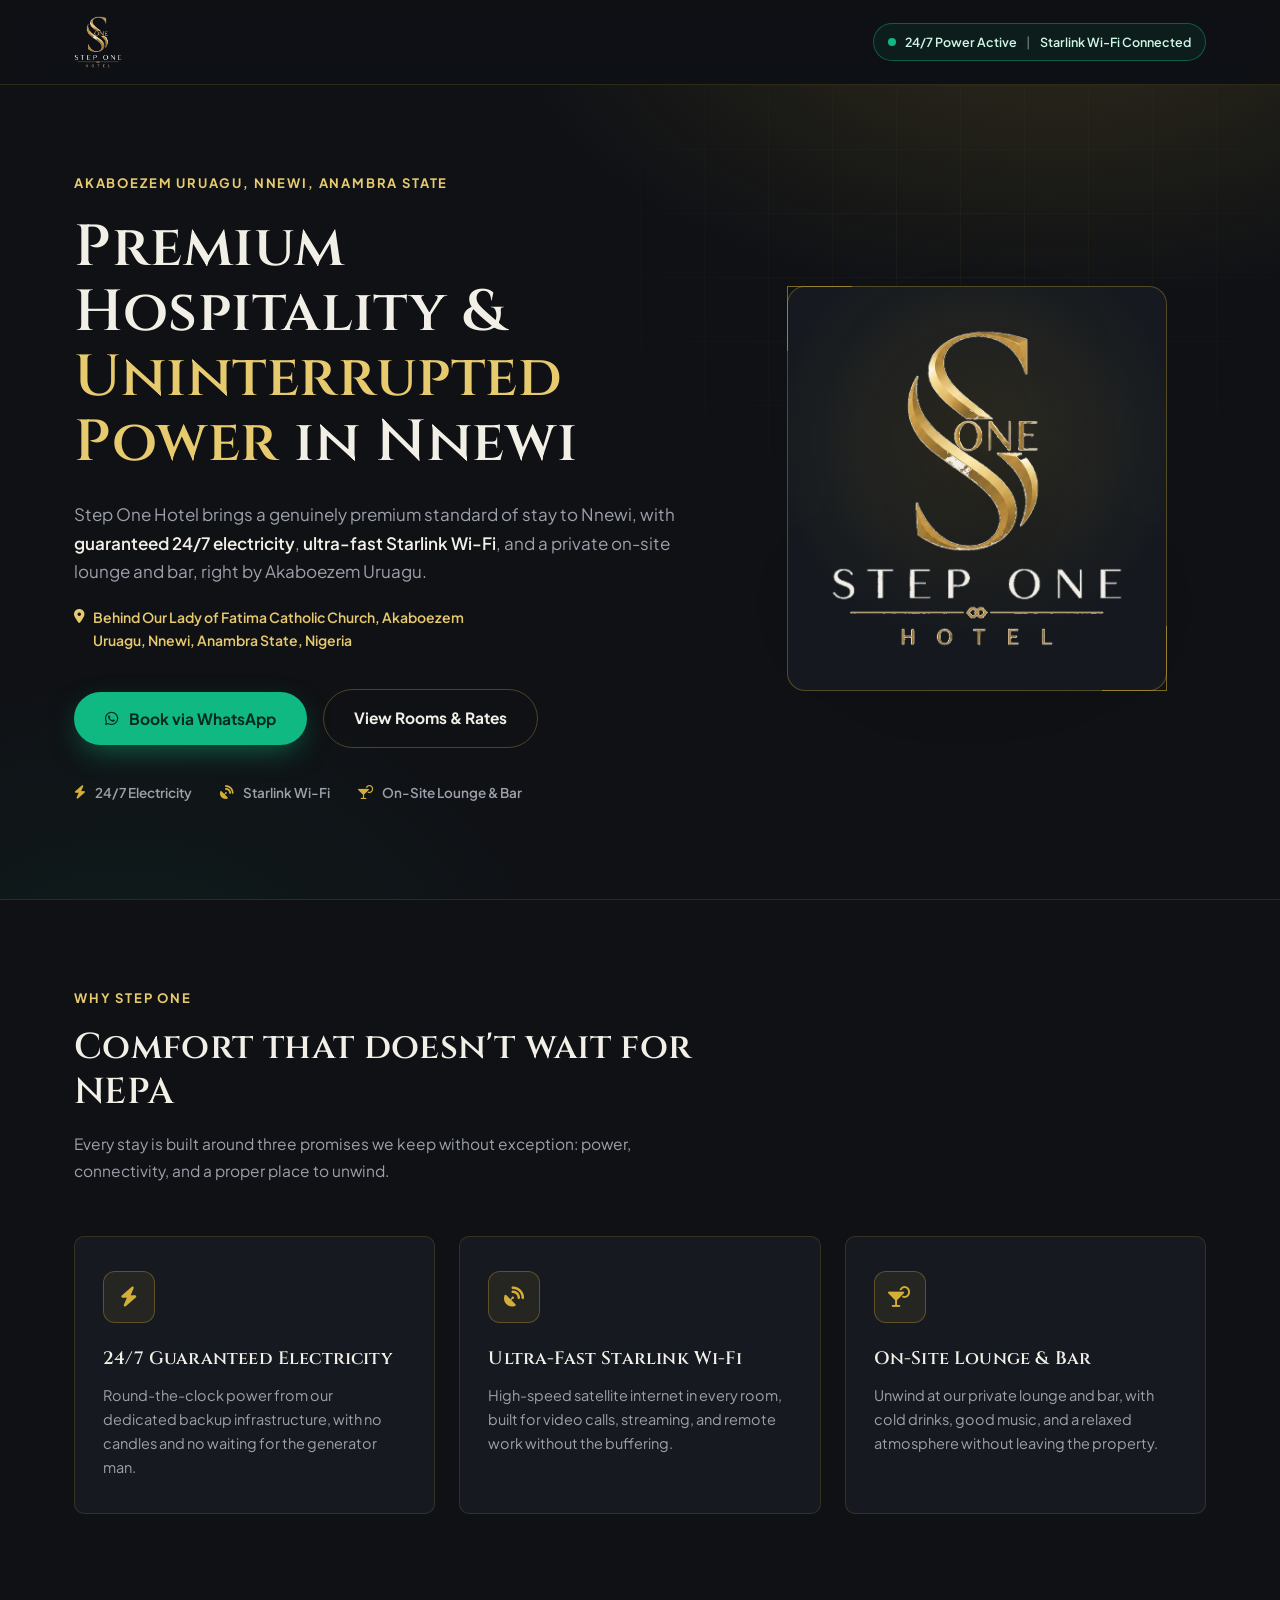
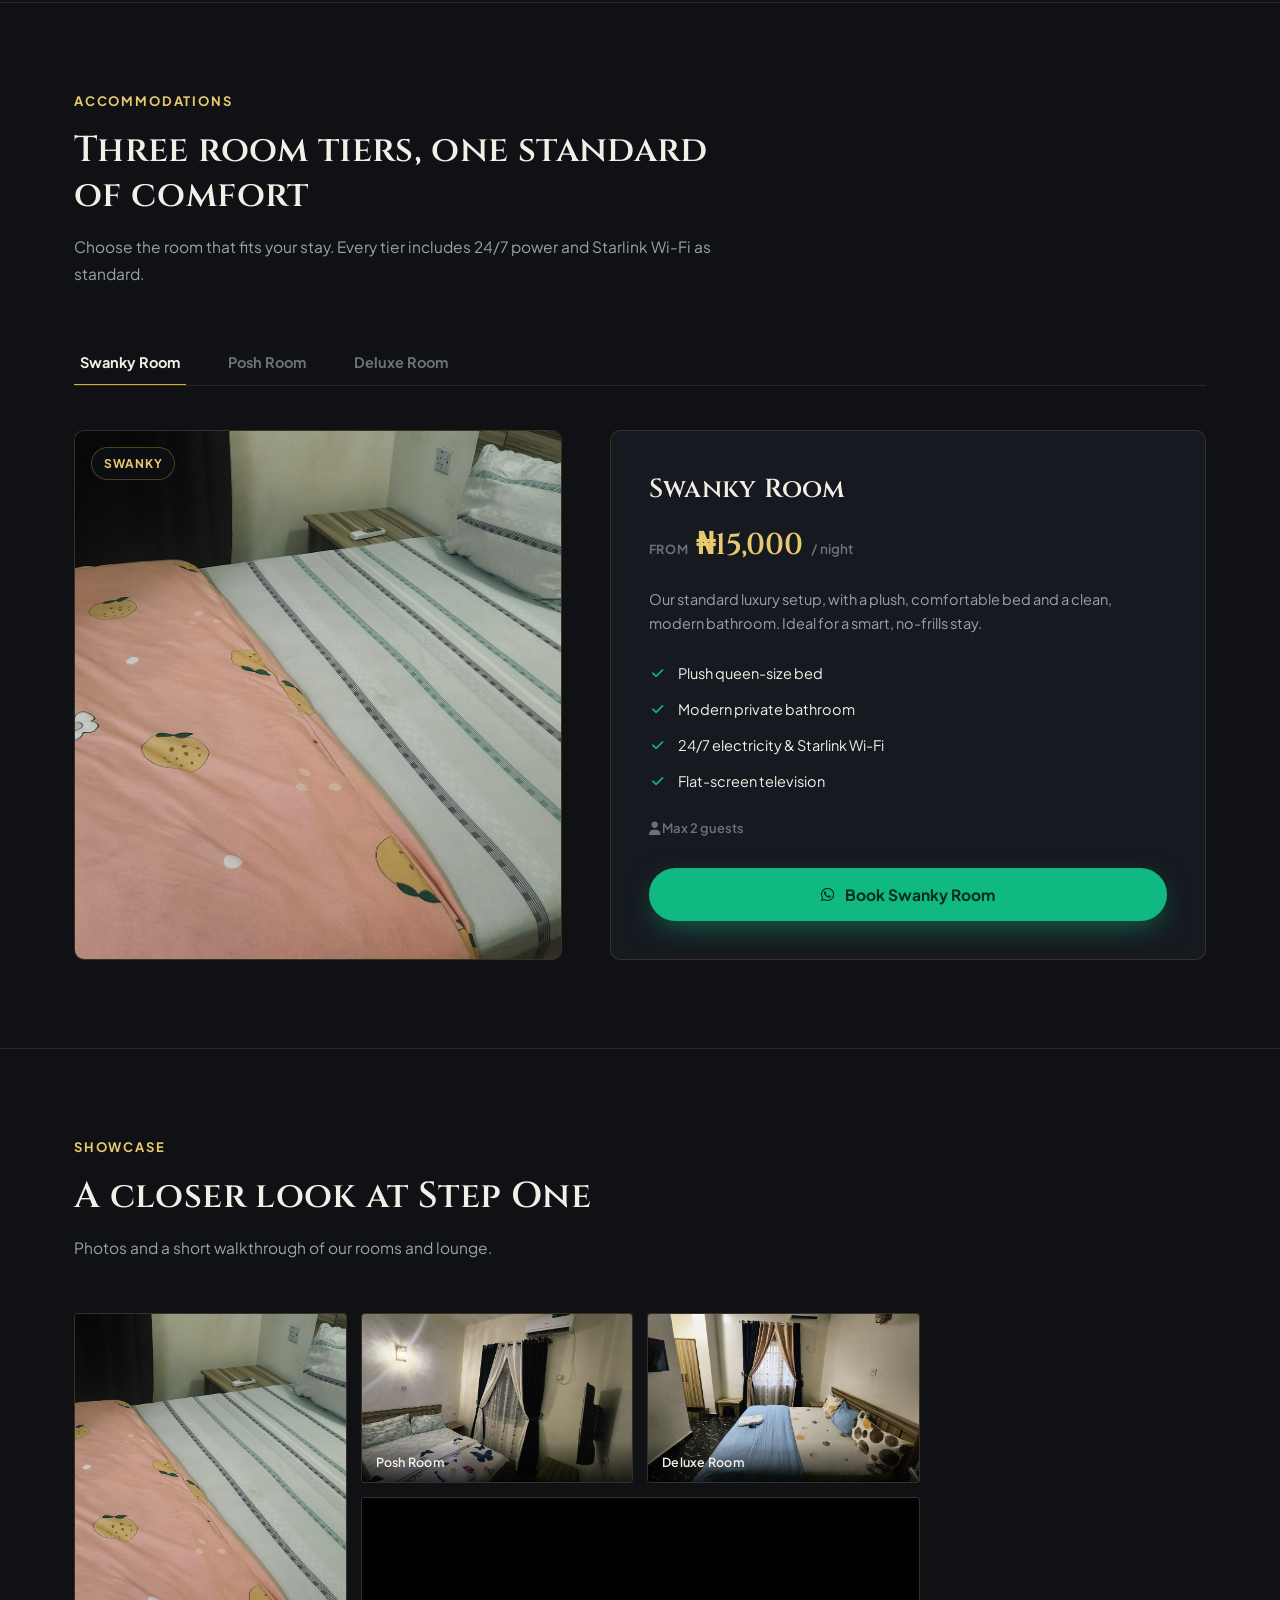
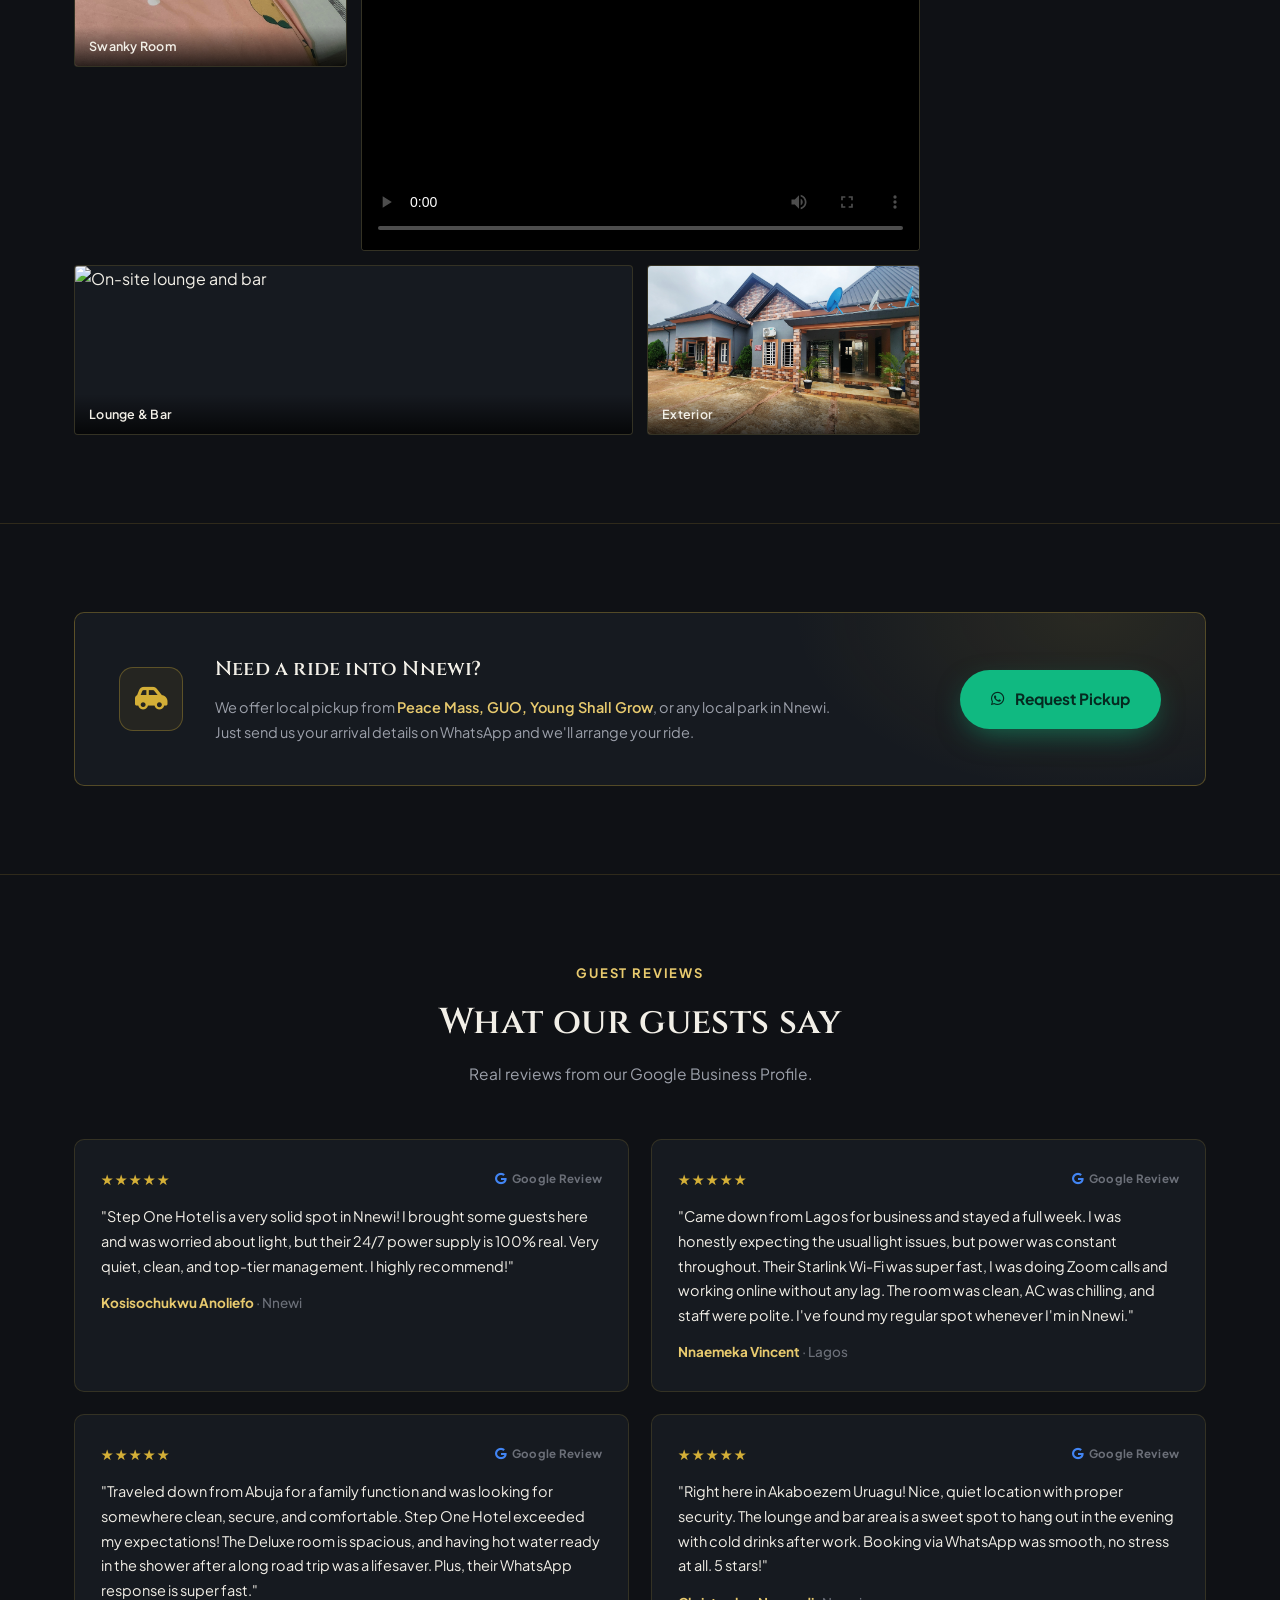
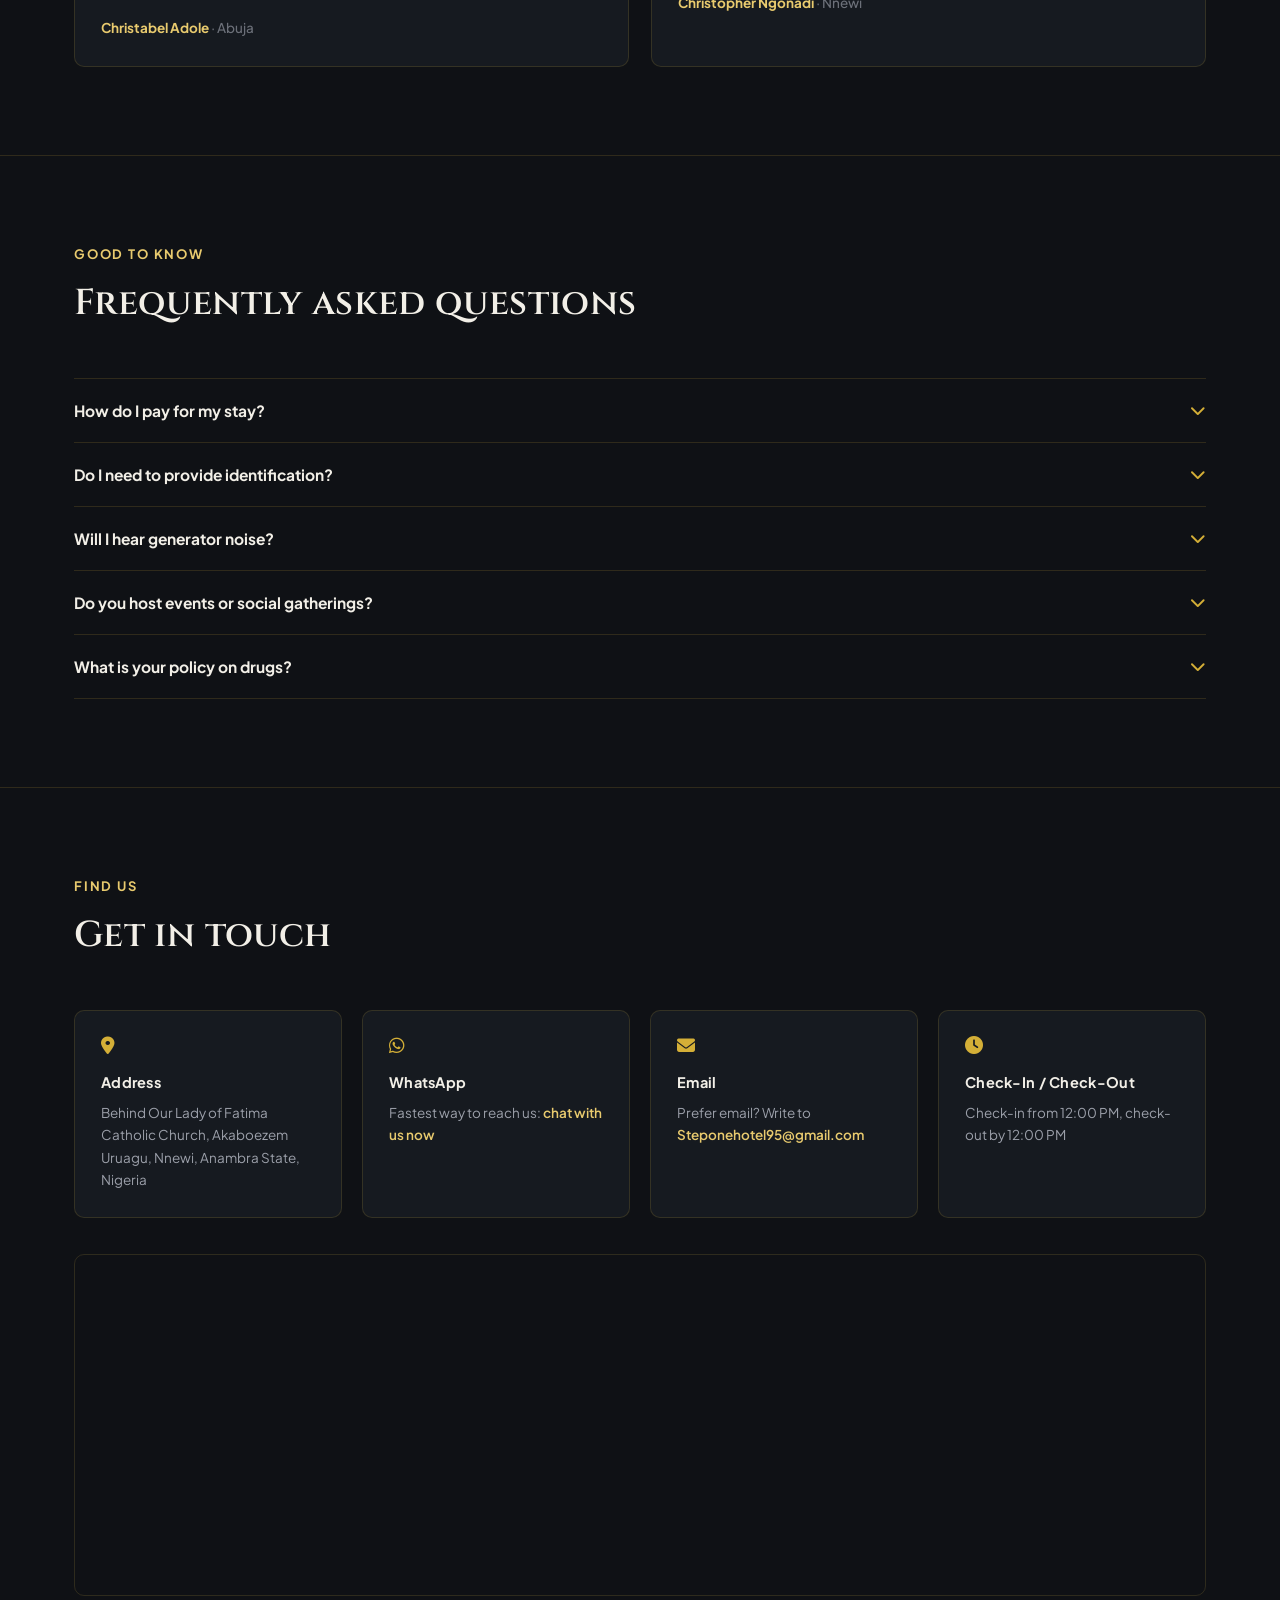
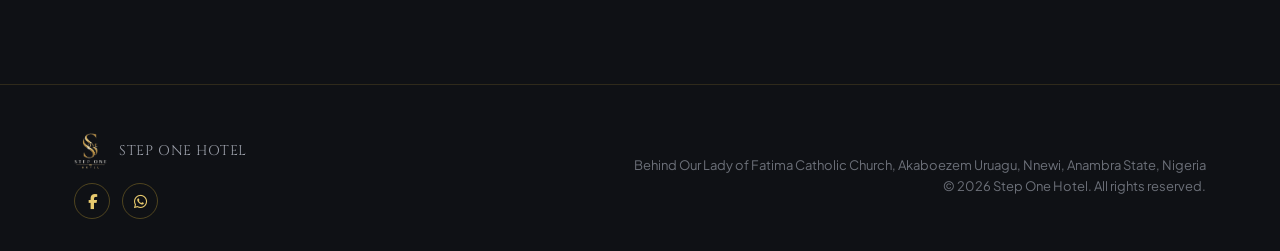
==== index (1).html @ 44129ed3 "Add files via upload" ====
<!DOCTYPE html>
<html lang="en">
<head>
<meta charset="UTF-8">
<meta name="viewport" content="width=device-width, initial-scale=1.0, viewport-fit=cover">
<title>Step One Hotel, Akaboezem Uruagu, Nnewi</title>
<meta name="description" content="Step One Hotel, behind Our Lady of Fatima Catholic Church, Akaboezem Uruagu, Nnewi. Premium-standard hospitality with 24/7 guaranteed power, ultra-fast Starlink Wi-Fi, and an on-site lounge and bar.">
<link rel="canonical" href="https://steponehotel.github.io/steponehotel/">

<!-- Favicons -->
<link rel="icon" type="image/png" href="[data-uri]">
<link rel="apple-touch-icon" href="[data-uri]">

<!-- Open Graph / Facebook / WhatsApp preview -->
<meta property="og:type" content="website">
<meta property="og:title" content="Step One Hotel, Akaboezem Uruagu, Nnewi">
<meta property="og:description" content="Premium-standard hospitality in Nnewi, with 24/7 guaranteed power, ultra-fast Starlink Wi-Fi, and an on-site lounge & bar.">
<meta property="og:image" content="https://steponehotel.github.io/steponehotel/og-image.jpg">
<meta property="og:url" content="https://steponehotel.github.io/steponehotel/">
<meta property="og:site_name" content="Step One Hotel">
<meta property="og:locale" content="en_NG">

<!-- Twitter Card -->
<meta name="twitter:card" content="summary_large_image">
<meta name="twitter:title" content="Step One Hotel, Akaboezem Uruagu, Nnewi">
<meta name="twitter:description" content="Premium-standard hospitality in Nnewi, with 24/7 guaranteed power, ultra-fast Starlink Wi-Fi, and an on-site lounge & bar.">
<meta name="twitter:image" content="https://steponehotel.github.io/steponehotel/og-image.jpg">

<!-- Google Fonts -->
<link rel="preconnect" href="https://fonts.googleapis.com">
<link rel="preconnect" href="https://fonts.gstatic.com" crossorigin>
<link href="https://fonts.googleapis.com/css2?family=Cinzel:wght@500;600;700&family=Plus+Jakarta+Sans:wght@400;500;600;700;800&display=swap" rel="stylesheet">

<!-- Font Awesome -->
<link rel="stylesheet" href="https://cdnjs.cloudflare.com/ajax/libs/font-awesome/6.5.1/css/all.min.css">

<!-- Structured data for search engines -->
<script type="application/ld+json">
{
  "@context": "https://schema.org",
  "@type": "Hotel",
  "name": "Step One Hotel",
  "description": "Premium-standard hospitality in Nnewi with 24/7 guaranteed electricity, ultra-fast Starlink Wi-Fi, and an on-site lounge and bar.",
  "image": "https://steponehotel.github.io/steponehotel/og-image.jpg",
  "url": "https://steponehotel.github.io/steponehotel/",
  "telephone": "+2349132151022",
  "priceRange": "\u20a615,000 - \u20a625,000",
  "address": {
    "@type": "PostalAddress",
    "streetAddress": "Behind Our Lady of Fatima Catholic Church, Akaboezem Uruagu",
    "addressLocality": "Nnewi",
    "addressRegion": "Anambra State",
    "addressCountry": "NG"
  },
  "amenityFeature": [
    { "@type": "LocationFeatureSpecification", "name": "24/7 Electricity", "value": true },
    { "@type": "LocationFeatureSpecification", "name": "Starlink Wi-Fi", "value": true },
    { "@type": "LocationFeatureSpecification", "name": "On-site Lounge & Bar", "value": true }
  ],
  "sameAs": [
    "https://www.facebook.com/share/1CgfoPXSiA/"
  ]
}
</script>

<style>
  :root{
    --bg:#0F1115;
    --bg-panel:#161A20;
    --bg-panel-raised:#1B2028;
    --line: rgba(212,175,55,0.16);
    --line-strong: rgba(212,175,55,0.32);
    --gold:#D4AF37;
    --gold-soft:#E8CA6E;
    --gold-dim: rgba(212,175,55,0.55);
    --green:#10B981;
    --green-deep:#0B7D5F;
    --text:#F2EFE7;
    --text-muted:#9CA0AA;
    --text-faint:#6C7079;
    --radius-sm: 4px;
    --radius-md: 10px;
    --maxw: 1180px;
    --nav-h: 84px;
  }

  *{box-sizing:border-box;}
  html{scroll-behavior:smooth;}
  @media (prefers-reduced-motion: reduce){
    html{scroll-behavior:auto;}
    *{animation-duration:0.001ms !important; animation-iteration-count:1 !important; transition-duration:0.001ms !important;}
  }

  body{
    margin:0;
    background:var(--bg);
    color:var(--text);
    font-family:'Plus Jakarta Sans', -apple-system, BlinkMacSystemFont, sans-serif;
    font-size:16px;
    line-height:1.6;
    -webkit-font-smoothing:antialiased;
    padding-bottom:74px;
  }
  @media (min-width:900px){
    body{padding-bottom:0;}
  }

  h1,h2,h3,h4{
    font-family:'Cinzel', serif;
    font-weight:600;
    color:var(--text);
    margin:0;
    letter-spacing:0.01em;
  }

  p{margin:0;}
  a{color:inherit; text-decoration:none;}
  img{max-width:100%; display:block;}
  section{position:relative;}
  code{
    background:rgba(212,175,55,0.1);
    border:1px solid var(--line);
    padding:1px 6px;
    border-radius:4px;
    font-size:0.92em;
  }

  .wrap{
    max-width:var(--maxw);
    margin:0 auto;
    padding:0 24px;
  }

  .eyebrow{
    font-family:'Plus Jakarta Sans', sans-serif;
    font-weight:700;
    font-size:13px;
    letter-spacing:0.14em;
    color:var(--gold-soft);
  }
  .section-head.center .eyebrow{text-align:center;}

  /* ============ NAV ============ */
  .site-nav{
    position:sticky;
    top:0;
    z-index:500;
    background:rgba(15,17,21,0.78);
    backdrop-filter:blur(14px) saturate(140%);
    -webkit-backdrop-filter:blur(14px) saturate(140%);
    border-bottom:1px solid var(--line);
  }
  .nav-inner{
    max-width:var(--maxw);
    margin:0 auto;
    padding:12px 24px;
    display:flex;
    align-items:center;
    justify-content:space-between;
    gap:16px;
    min-height:var(--nav-h);
  }
  .nav-logo{
    display:flex;
    align-items:center;
    gap:12px;
  }
  .nav-logo img{
    height:52px;
    width:auto;
  }
  .status-badge{
    display:flex;
    align-items:center;
    gap:9px;
    background:rgba(16,185,129,0.08);
    border:1px solid rgba(16,185,129,0.4);
    padding:8px 14px;
    border-radius:999px;
    font-size:12.5px;
    font-weight:600;
    color:#CFF6E6;
    white-space:nowrap;
  }
  .status-dot{
    width:8px;
    height:8px;
    border-radius:50%;
    background:var(--green);
    box-shadow:0 0 0 0 rgba(16,185,129,0.7);
    animation:pulseDot 2.2s infinite;
    flex-shrink:0;
  }
  @keyframes pulseDot{
    0%{box-shadow:0 0 0 0 rgba(16,185,129,0.55);}
    70%{box-shadow:0 0 0 8px rgba(16,185,129,0);}
    100%{box-shadow:0 0 0 0 rgba(16,185,129,0);}
  }
  .status-badge .divider{color:rgba(207,246,230,0.4);}
  @media (max-width:640px){
    .status-badge{font-size:11px; padding:7px 10px; gap:6px;}
    .nav-logo img{height:40px;}
  }
  @media (max-width:420px){
    .status-badge .sep-text{display:none;}
  }

  /* ============ BUTTONS ============ */
  .btn{
    display:inline-flex;
    align-items:center;
    justify-content:center;
    gap:10px;
    padding:16px 30px;
    border-radius:999px;
    font-family:'Plus Jakarta Sans', sans-serif;
    font-weight:700;
    font-size:15.5px;
    border:1px solid transparent;
    cursor:pointer;
    transition:transform 0.18s ease, box-shadow 0.18s ease, background 0.18s ease;
  }
  .btn:active{transform:scale(0.98);}
  .btn-whatsapp{
    background:var(--green);
    color:#052A20;
    box-shadow:0 10px 30px -8px rgba(16,185,129,0.55);
  }
  .btn-whatsapp:hover{
    background:#14C98F;
    box-shadow:0 14px 34px -6px rgba(16,185,129,0.65);
  }
  .btn-ghost{
    background:transparent;
    border:1px solid var(--line-strong);
    color:var(--text);
  }
  .btn-ghost:hover{
    border-color:var(--gold);
    background:rgba(212,175,55,0.06);
  }
  .btn-sm{padding:11px 20px; font-size:13.5px;}
  .btn:disabled{opacity:0.55; cursor:not-allowed;}

  /* ============ HERO ============ */
  .hero{
    padding:88px 0 96px;
    background:
      radial-gradient(ellipse 900px 500px at 82% -10%, rgba(212,175,55,0.16), transparent 60%),
      radial-gradient(ellipse 700px 500px at 10% 110%, rgba(16,185,129,0.07), transparent 60%),
      var(--bg);
    overflow:hidden;
    position:relative;
  }
  .hero::before{
    content:"";
    position:absolute;
    inset:0;
    background-image:
      linear-gradient(rgba(212,175,55,0.05) 1px, transparent 1px),
      linear-gradient(90deg, rgba(212,175,55,0.05) 1px, transparent 1px);
    background-size:64px 64px;
    mask-image:radial-gradient(ellipse 700px 500px at 75% 20%, black, transparent 70%);
    pointer-events:none;
  }
  .hero-grid{
    position:relative;
    display:grid;
    grid-template-columns:1.15fr 0.85fr;
    gap:56px;
    align-items:center;
  }
  @media (max-width:900px){
    .hero-grid{grid-template-columns:1fr; gap:44px;}
    .hero{padding:56px 0 64px;}
  }
  .hero-copy .eyebrow{margin-bottom:22px;}
  .hero h1{
    font-size:clamp(34px, 4.6vw, 58px);
    line-height:1.12;
    max-width:15ch;
  }
  .hero h1 .accent{color:var(--gold-soft);}
  .hero-sub{
    margin-top:24px;
    color:var(--text-muted);
    font-size:17px;
    max-width:52ch;
    line-height:1.7;
  }
  .hero-sub strong{color:var(--text); font-weight:600;}
  .hero-location{
    display:inline-flex;
    align-items:flex-start;
    gap:8px;
    margin-top:20px;
    font-size:14px;
    color:var(--gold-soft);
    font-weight:600;
    max-width:42ch;
  }
  .hero-location i{margin-top:3px;}
  .hero-actions{
    margin-top:38px;
    display:flex;
    flex-wrap:wrap;
    gap:16px;
    align-items:center;
  }
  .hero-features{
    margin-top:34px;
    display:flex;
    flex-wrap:wrap;
    gap:22px 28px;
  }
  .hero-feature{
    display:flex;
    align-items:center;
    gap:9px;
    font-size:13.5px;
    color:var(--text-muted);
    font-weight:600;
  }
  .hero-feature i{color:var(--gold);}

  .hero-visual{
    position:relative;
    display:flex;
    align-items:center;
    justify-content:center;
  }
  .hero-visual-frame{
    position:relative;
    width:100%;
    max-width:380px;
    aspect-ratio:1/1.05;
    border-radius:18px;
    border:1px solid var(--line-strong);
    background:
      radial-gradient(circle at 50% 38%, rgba(212,175,55,0.14), transparent 65%),
      var(--bg-panel);
    display:flex;
    align-items:center;
    justify-content:center;
    padding:40px;
  }
  .hero-visual-frame::before,
  .hero-visual-frame::after{
    content:"";
    position:absolute;
    width:64px;
    height:64px;
    border:1px solid var(--gold-dim);
  }
  .hero-visual-frame::before{top:-1px; left:-1px; border-right:none; border-bottom:none;}
  .hero-visual-frame::after{bottom:-1px; right:-1px; border-left:none; border-top:none;}
  .hero-visual-frame img{
    width:100%;
    height:auto;
    filter:drop-shadow(0 20px 40px rgba(0,0,0,0.5));
  }

  /* ============ SECTION HEADERS ============ */
  .section{
    padding:88px 0;
    border-top:1px solid var(--line);
  }
  .section-head{
    max-width:640px;
    margin-bottom:52px;
  }
  .section-head.center{
    margin-left:auto;
    margin-right:auto;
    text-align:center;
  }
  .section-head h2{
    font-size:clamp(26px, 3vw, 36px);
    margin-top:16px;
    line-height:1.25;
  }
  .section-head p{
    margin-top:16px;
    color:var(--text-muted);
    font-size:15.5px;
    line-height:1.7;
  }

  /* ============ AMENITIES ============ */
  .amenities-grid{
    display:grid;
    grid-template-columns:repeat(3, 1fr);
    gap:24px;
  }
  @media (max-width:820px){
    .amenities-grid{grid-template-columns:1fr; gap:16px;}
  }
  .amenity-card{
    background:var(--bg-panel);
    border:1px solid var(--line);
    border-radius:var(--radius-md);
    padding:34px 28px;
    transition:border-color 0.2s ease, transform 0.2s ease;
  }
  .amenity-card:hover{
    border-color:var(--line-strong);
    transform:translateY(-3px);
  }
  .amenity-icon{
    width:52px;
    height:52px;
    border-radius:12px;
    background:rgba(212,175,55,0.08);
    border:1px solid var(--line-strong);
    display:flex;
    align-items:center;
    justify-content:center;
    font-size:20px;
    color:var(--gold);
    margin-bottom:22px;
  }
  .amenity-card h3{font-size:18px; margin-bottom:10px;}
  .amenity-card p{color:var(--text-muted); font-size:14.5px; line-height:1.65;}

  /* ============ ROOMS ============ */
  .room-tabs{
    display:flex;
    gap:10px;
    border-bottom:1px solid var(--line);
    margin-bottom:44px;
    overflow-x:auto;
    scrollbar-width:none;
  }
  .room-tabs::-webkit-scrollbar{display:none;}
  .room-tab{
    background:transparent;
    border:none;
    color:var(--text-faint);
    font-family:'Plus Jakarta Sans', sans-serif;
    font-weight:700;
    font-size:14.5px;
    padding:14px 6px;
    margin-right:26px;
    cursor:pointer;
    white-space:nowrap;
    position:relative;
    transition:color 0.2s ease;
  }
  .room-tab::after{
    content:"";
    position:absolute;
    left:0; right:0; bottom:-1px;
    height:2px;
    background:var(--gold);
    transform:scaleX(0);
    transition:transform 0.25s ease;
  }
  .room-tab:hover{color:var(--text-muted);}
  .room-tab.active{color:var(--text);}
  .room-tab.active::after{transform:scaleX(1);}

  .room-panel{
    display:none;
    grid-template-columns:0.9fr 1.1fr;
    gap:48px;
    align-items:stretch;
  }
  .room-panel.active{display:grid;}
  @media (max-width:860px){
    .room-panel.active{grid-template-columns:1fr;}
  }

  .room-media{
    border-radius:var(--radius-md);
    overflow:hidden;
    border:1px solid var(--line);
    min-height:280px;
    position:relative;
    background:var(--bg-panel);
  }
  .room-media img{
    width:100%;
    height:100%;
    object-fit:cover;
    min-height:280px;
    cursor:zoom-in;
  }
  .room-media .tier-tag{
    position:absolute;
    top:16px;
    left:16px;
    background:rgba(15,17,21,0.75);
    border:1px solid var(--line-strong);
    color:var(--gold-soft);
    font-size:12px;
    font-weight:700;
    letter-spacing:0.06em;
    padding:6px 12px;
    border-radius:999px;
    backdrop-filter:blur(6px);
    z-index:2;
  }

  .room-info{
    background:var(--bg-panel);
    border:1px solid var(--line);
    border-radius:var(--radius-md);
    padding:38px;
    display:flex;
    flex-direction:column;
  }
  @media (max-width:520px){
    .room-info{padding:28px 22px;}
  }
  .room-info h3{font-size:26px;}
  .room-price{margin-top:10px; display:flex; align-items:baseline; gap:8px;}
  .room-price .from{color:var(--text-faint); font-size:12.5px; font-weight:700; text-transform:uppercase; letter-spacing:0.05em;}
  .room-price .amount{
    font-family:'Cinzel', serif;
    font-size:30px;
    color:var(--gold-soft);
    font-weight:600;
  }
  .room-price .per{color:var(--text-faint); font-size:13.5px; font-weight:600;}
  .room-desc{margin-top:18px; color:var(--text-muted); font-size:14.5px; line-height:1.7;}
  .room-feature-list{
    margin-top:26px;
    display:flex;
    flex-direction:column;
    gap:13px;
    flex-grow:1;
    padding:0;
  }
  .room-feature-list li{
    list-style:none;
    display:flex;
    align-items:center;
    gap:11px;
    font-size:14.5px;
    color:var(--text);
  }
  .room-feature-list i{color:var(--green); font-size:13px; width:18px; text-align:center; flex-shrink:0;}
  .room-guests{margin-top:8px; font-size:13px; color:var(--text-faint); font-weight:600;}
  .room-info .btn{margin-top:30px; width:100%;}

  /* ============ GALLERY ============ */
  .gallery-grid{
    display:grid;
    grid-template-columns:repeat(4, 1fr);
    grid-auto-rows:170px;
    gap:14px;
  }
  .gallery-item{
    position:relative;
    border-radius:var(--radius-sm);
    overflow:hidden;
    border:1px solid var(--line);
    background:var(--bg-panel);
  }
  .gallery-item img{
    width:100%;
    height:100%;
    object-fit:cover;
    cursor:zoom-in;
  }
  .gallery-item.tall{grid-row:span 2;}
  .gallery-item.wide{grid-column:span 2;}
  .gallery-caption{
    position:absolute;
    left:0; right:0; bottom:0;
    padding:10px 14px;
    background:linear-gradient(to top, rgba(0,0,0,0.75), transparent);
    font-size:12.5px;
    font-weight:600;
    color:var(--text);
    letter-spacing:0.02em;
    pointer-events:none;
  }
  .gallery-video-tile{grid-column:span 2; grid-row:span 2;}
  .gallery-video-tile video{width:100%; height:100%; object-fit:cover; background:#000;}
  @media (max-width:820px){
    .gallery-grid{grid-template-columns:repeat(2, 1fr); grid-auto-rows:150px;}
    .gallery-video-tile{grid-column:span 2; grid-row:span 2;}
  }
  @media (max-width:520px){
    .gallery-grid{grid-template-columns:1fr;}
    .gallery-item.wide, .gallery-item.tall, .gallery-video-tile{grid-column:span 1; grid-row:span 1; aspect-ratio:4/3; height:auto;}
  }

  .gallery-placeholder{
    width:100%;
    height:100%;
    display:flex;
    flex-direction:column;
    align-items:center;
    justify-content:center;
    gap:8px;
    color:var(--text-faint);
    background:
      linear-gradient(135deg, rgba(212,175,55,0.07), transparent 60%),
      var(--bg-panel-raised);
  }
  .gallery-placeholder i{font-size:22px; color:var(--gold-dim);}
  .gallery-placeholder span{font-size:11.5px; font-weight:600; letter-spacing:0.03em; text-align:center; padding:0 10px;}

  /* ============ PICKUP CONCIERGE ============ */
  .pickup-banner{
    display:grid;
    grid-template-columns:auto 1fr auto;
    align-items:center;
    gap:32px;
    background:
      radial-gradient(ellipse 500px 300px at 90% 0%, rgba(212,175,55,0.1), transparent 60%),
      var(--bg-panel);
    border:1px solid var(--line-strong);
    border-radius:var(--radius-md);
    padding:40px 44px;
  }
  @media (max-width:760px){
    .pickup-banner{grid-template-columns:1fr; text-align:left; padding:32px 26px; gap:22px;}
  }
  .pickup-icon{
    width:64px;
    height:64px;
    border-radius:14px;
    background:rgba(212,175,55,0.08);
    border:1px solid var(--line-strong);
    display:flex;
    align-items:center;
    justify-content:center;
    font-size:26px;
    color:var(--gold);
    flex-shrink:0;
  }
  .pickup-copy h3{font-size:20px; margin-bottom:10px;}
  .pickup-copy p{color:var(--text-muted); font-size:14.5px; line-height:1.7; max-width:56ch;}
  .pickup-copy .parks{color:var(--gold-soft); font-weight:600;}
  .pickup-banner .btn{flex-shrink:0;}

  /* ============ TESTIMONIALS ============ */
  .testimonial-grid{
    display:grid;
    grid-template-columns:repeat(2, 1fr);
    gap:22px;
  }
  @media (max-width:760px){
    .testimonial-grid{grid-template-columns:1fr;}
  }
  .testimonial-card{
    background:var(--bg-panel);
    border:1px solid var(--line);
    border-radius:var(--radius-md);
    padding:28px 26px;
    display:flex;
    flex-direction:column;
    gap:14px;
  }
  .testimonial-top{
    display:flex;
    align-items:center;
    justify-content:space-between;
    gap:10px;
  }
  .testimonial-card .stars{color:var(--gold); font-size:14px; letter-spacing:2px;}
  .testimonial-source{
    display:flex;
    align-items:center;
    gap:6px;
    font-size:11.5px;
    font-weight:700;
    color:var(--text-faint);
    letter-spacing:0.02em;
  }
  .testimonial-source i{color:#4285F4; font-size:12px;}
  .testimonial-card p{color:var(--text); font-size:14.5px; line-height:1.7;}
  .testimonial-author{font-size:13.5px; font-weight:700; color:var(--gold-soft);}
  .testimonial-author span{color:var(--text-faint); font-weight:500;}

  /* ============ FAQ ============ */
  .faq-list{border-top:1px solid var(--line);}
  .faq-item{border-bottom:1px solid var(--line);}
  .faq-question{
    width:100%;
    background:transparent;
    border:none;
    color:var(--text);
    font-family:'Plus Jakarta Sans', sans-serif;
    font-weight:700;
    font-size:15.5px;
    padding:22px 0;
    display:flex;
    justify-content:space-between;
    align-items:center;
    gap:16px;
    cursor:pointer;
    text-align:left;
  }
  .faq-question i{
    color:var(--gold);
    flex-shrink:0;
    transition:transform 0.25s ease;
  }
  .faq-question[aria-expanded="true"] i{transform:rotate(180deg);}
  .faq-answer{
    max-height:0;
    overflow:hidden;
    transition:max-height 0.3s ease;
  }
  .faq-answer p{
    padding:0 0 22px;
    color:var(--text-muted);
    font-size:14.5px;
    line-height:1.7;
    max-width:70ch;
  }

  /* ============ CONTACT / MAP ============ */
  .contact-grid{
    display:grid;
    grid-template-columns:repeat(4, 1fr);
    gap:20px;
    margin-bottom:36px;
  }
  @media (max-width:900px){
    .contact-grid{grid-template-columns:repeat(2, 1fr);}
  }
  @media (max-width:560px){
    .contact-grid{grid-template-columns:1fr;}
  }
  .contact-card{
    background:var(--bg-panel);
    border:1px solid var(--line);
    border-radius:var(--radius-md);
    padding:26px;
  }
  .contact-card i{color:var(--gold); font-size:18px; margin-bottom:16px; display:block;}
  .contact-card h4{font-size:14.5px; font-family:'Plus Jakarta Sans',sans-serif; font-weight:700; margin-bottom:8px; letter-spacing:0.02em;}
  .contact-card p{color:var(--text-muted); font-size:13.5px; line-height:1.65;}
  .contact-card a{color:var(--gold-soft); font-weight:600;}
  .map-embed{
    border-radius:var(--radius-md);
    overflow:hidden;
    border:1px solid var(--line);
    filter:grayscale(0.15) contrast(1.05);
  }
  .map-embed iframe{width:100%; height:340px; display:block; border:0;}

  /* ============ FOOTER ============ */
  footer{border-top:1px solid var(--line); padding:48px 0 32px;}
  .footer-inner{
    display:flex;
    flex-wrap:wrap;
    justify-content:space-between;
    align-items:center;
    gap:20px;
  }
  .footer-brand{display:flex; align-items:center; gap:12px;}
  .footer-brand img{height:36px;}
  .footer-brand span{
    font-family:'Cinzel', serif;
    font-size:14px;
    color:var(--text-muted);
    letter-spacing:0.04em;
  }
  .footer-social{display:flex; gap:12px; margin-top:14px;}
  .footer-social a{
    width:36px;
    height:36px;
    border-radius:50%;
    border:1px solid var(--line-strong);
    display:flex;
    align-items:center;
    justify-content:center;
    color:var(--gold-soft);
    font-size:15px;
    transition:background 0.2s ease, transform 0.2s ease;
  }
  .footer-social a:hover{background:rgba(212,175,55,0.1); transform:translateY(-2px);}
  .footer-meta{color:var(--text-faint); font-size:13px; text-align:right;}
  @media (max-width:600px){
    .footer-inner{flex-direction:column; text-align:center;}
    .footer-social{justify-content:center;}
    .footer-meta{text-align:center;}
  }

  /* ============ MOBILE BOTTOM BAR ============ */
  .mobile-bar{
    position:fixed;
    left:0; right:0; bottom:0;
    z-index:600;
    display:flex;
    align-items:center;
    justify-content:space-between;
    gap:14px;
    padding:12px 18px;
    padding-bottom:calc(12px + env(safe-area-inset-bottom));
    background:rgba(15,17,21,0.92);
    backdrop-filter:blur(16px);
    -webkit-backdrop-filter:blur(16px);
    border-top:1px solid var(--line-strong);
  }
  @media (min-width:900px){.mobile-bar{display:none;}}
  .mobile-bar-label{display:flex; flex-direction:column; line-height:1.25;}
  .mobile-bar-label .name{font-family:'Cinzel', serif; font-size:13.5px; color:var(--text);}
  .mobile-bar-label .sub{font-size:11px; color:var(--text-faint); font-weight:600;}
  .mobile-bar .btn{padding:12px 20px; font-size:13.5px; flex-shrink:0;}

  /* ============ MODAL (BOOKING + LIGHTBOX) ============ */
  .modal-overlay{
    display:none;
    position:fixed;
    inset:0;
    z-index:1000;
    background:rgba(6,7,9,0.78);
    backdrop-filter:blur(4px);
    align-items:center;
    justify-content:center;
    padding:20px;
    overflow-y:auto;
  }
  .modal-overlay.open{display:flex;}
  .modal-box{
    position:relative;
    background:var(--bg-panel-raised);
    border:1px solid var(--line-strong);
    border-radius:var(--radius-md);
    max-width:460px;
    width:100%;
    padding:38px 32px 32px;
    margin:auto;
    box-shadow:0 30px 60px -20px rgba(0,0,0,0.6);
  }
  @media (max-width:480px){
    .modal-box{padding:32px 22px 26px;}
  }
  .modal-close{
    position:absolute;
    top:14px;
    right:14px;
    width:34px;
    height:34px;
    border-radius:50%;
    background:transparent;
    border:1px solid var(--line-strong);
    color:var(--text-muted);
    font-size:18px;
    line-height:1;
    cursor:pointer;
    display:flex;
    align-items:center;
    justify-content:center;
  }
  .modal-close:hover{border-color:var(--gold); color:var(--gold);}
  .modal-box h3{font-size:22px;}
  .modal-sub{margin-top:10px; color:var(--text-muted); font-size:14px; line-height:1.6;}

  .form-row{margin-top:18px; display:flex; flex-direction:column;}
  .form-row.two-col{flex-direction:row; gap:14px;}
  .form-row.two-col > label{flex:1;}
  @media (max-width:420px){
    .form-row.two-col{flex-direction:column; gap:18px;}
  }
  .form-row label{
    font-size:12.5px;
    font-weight:700;
    color:var(--text-muted);
    text-transform:uppercase;
    letter-spacing:0.04em;
    display:flex;
    flex-direction:column;
    gap:8px;
  }
  .form-row input,
  .form-row select{
    font-family:'Plus Jakarta Sans', sans-serif;
    font-size:14.5px;
    font-weight:500;
    color:var(--text);
    background:var(--bg-panel);
    border:1px solid var(--line-strong);
    border-radius:6px;
    padding:12px 14px;
    text-transform:none;
    letter-spacing:normal;
    width:100%;
  }
  .form-row input:focus,
  .form-row select:focus{
    outline:none;
    border-color:var(--gold);
  }
  .form-row select{appearance:none; cursor:pointer;}
  .form-error{
    margin-top:14px;
    color:#F87171;
    font-size:13px;
    font-weight:600;
  }
  .form-submit{margin-top:26px; width:100%;}

  .modal-check-icon{font-size:38px; color:var(--green); margin-bottom:6px;}
  .modal-summary{
    margin-top:20px;
    background:var(--bg-panel);
    border:1px solid var(--line);
    border-radius:8px;
    padding:16px 18px;
    font-size:13.5px;
    color:var(--text-muted);
    line-height:1.7;
  }
  .modal-summary strong{color:var(--text); font-size:15px;}
  .modal-pay-actions{
    margin-top:24px;
    display:flex;
    flex-direction:column;
    gap:12px;
  }
  .modal-pay-actions .btn{width:100%;}

  .lightbox-overlay{
    display:none;
    position:fixed;
    inset:0;
    z-index:1100;
    background:rgba(6,7,9,0.92);
    align-items:center;
    justify-content:center;
    padding:30px;
  }
  .lightbox-overlay.open{display:flex;}
  .lightbox-overlay img{
    max-width:100%;
    max-height:88vh;
    border-radius:8px;
    border:1px solid var(--line-strong);
  }
  .lightbox-overlay .modal-close{
    top:20px;
    right:20px;
    background:rgba(15,17,21,0.6);
  }

  ::selection{background:var(--gold); color:#0F1115;}
  a:focus-visible, button:focus-visible{outline:2px solid var(--gold); outline-offset:3px;}
</style>
</head>
<body>

<!-- ============ NAV ============ -->
<nav class="site-nav">
  <div class="nav-inner">
    <a href="#top" class="nav-logo" aria-label="Step One Hotel home">
      <img src="[data-uri]" alt="Step One Hotel logo">
    </a>
    <div class="status-badge" role="status">
      <span class="status-dot" aria-hidden="true"></span>
      <span>24/7 Power Active</span>
      <span class="divider sep-text">|</span>
      <span class="sep-text">Starlink Wi-Fi Connected</span>
    </div>
  </div>
</nav>

<div id="top"></div>

<!-- ============ HERO ============ -->
<header class="hero">
  <div class="wrap hero-grid">
    <div class="hero-copy">
      <div class="eyebrow">AKABOEZEM URUAGU, NNEWI, ANAMBRA STATE</div>
      <h1>Premium Hospitality &amp; <span class="accent">Uninterrupted Power</span> in Nnewi</h1>
      <p class="hero-sub">
        Step One Hotel brings a genuinely premium standard of stay to Nnewi, with
        <strong>guaranteed 24/7 electricity</strong>, <strong>ultra-fast Starlink Wi-Fi</strong>,
        and a private on-site lounge and bar, right by Akaboezem Uruagu.
      </p>
      <div class="hero-location">
        <i class="fa-solid fa-location-dot"></i>
        <span>Behind Our Lady of Fatima Catholic Church, Akaboezem Uruagu, Nnewi, Anambra State, Nigeria</span>
      </div>
      <div class="hero-actions">
        <button class="btn btn-whatsapp js-book-btn" data-room="" type="button">
          <i class="fa-brands fa-whatsapp"></i> Book via WhatsApp
        </button>
        <a class="btn btn-ghost" href="#rooms">View Rooms &amp; Rates</a>
      </div>
      <div class="hero-features">
        <div class="hero-feature"><i class="fa-solid fa-bolt"></i> 24/7 Electricity</div>
        <div class="hero-feature"><i class="fa-solid fa-satellite-dish"></i> Starlink Wi-Fi</div>
        <div class="hero-feature"><i class="fa-solid fa-martini-glass-citrus"></i> On-Site Lounge &amp; Bar</div>
      </div>
    </div>
    <div class="hero-visual">
      <div class="hero-visual-frame">
        <img src="[data-uri]" alt="Step One Hotel emblem">
      </div>
    </div>
  </div>
</header>

<!-- ============ AMENITIES ============ -->
<section class="section" id="amenities">
  <div class="wrap">
    <div class="section-head">
      <div class="eyebrow">WHY STEP ONE</div>
      <h2>Comfort that doesn't wait for NEPA</h2>
      <p>Every stay is built around three promises we keep without exception: power, connectivity, and a proper place to unwind.</p>
    </div>
    <div class="amenities-grid">
      <div class="amenity-card">
        <div class="amenity-icon"><i class="fa-solid fa-bolt"></i></div>
        <h3>24/7 Guaranteed Electricity</h3>
        <p>Round-the-clock power from our dedicated backup infrastructure, with no candles and no waiting for the generator man.</p>
      </div>
      <div class="amenity-card">
        <div class="amenity-icon"><i class="fa-solid fa-satellite-dish"></i></div>
        <h3>Ultra-Fast Starlink Wi-Fi</h3>
        <p>High-speed satellite internet in every room, built for video calls, streaming, and remote work without the buffering.</p>
      </div>
      <div class="amenity-card">
        <div class="amenity-icon"><i class="fa-solid fa-martini-glass-citrus"></i></div>
        <h3>On-Site Lounge &amp; Bar</h3>
        <p>Unwind at our private lounge and bar, with cold drinks, good music, and a relaxed atmosphere without leaving the property.</p>
      </div>
    </div>
  </div>
</section>

<!-- ============ ROOMS ============ -->
<section class="section" id="rooms">
  <div class="wrap">
    <div class="section-head">
      <div class="eyebrow">ACCOMMODATIONS</div>
      <h2>Three room tiers, one standard of comfort</h2>
      <p>Choose the room that fits your stay. Every tier includes 24/7 power and Starlink Wi-Fi as standard.</p>
    </div>

    <div class="room-tabs" role="tablist" aria-label="Room types">
      <button class="room-tab active" role="tab" aria-selected="true" data-room="swanky">Swanky Room</button>
      <button class="room-tab" role="tab" aria-selected="false" data-room="posh">Posh Room</button>
      <button class="room-tab" role="tab" aria-selected="false" data-room="deluxe">Deluxe Room</button>
    </div>

    <div class="room-panel active" id="panel-swanky" role="tabpanel">
      <div class="room-media">
        <span class="tier-tag">SWANKY</span>
        <img src="images/room-swanky.jpg" alt="Swanky Room at Step One Hotel"
             onerror="this.onerror=null; this.replaceWith(buildPlaceholder('fa-bed'));">
      </div>
      <div class="room-info">
        <h3>Swanky Room</h3>
        <div class="room-price"><span class="from">From</span><span class="amount">₦15,000</span><span class="per">/ night</span></div>
        <p class="room-desc">Our standard luxury setup, with a plush, comfortable bed and a clean, modern bathroom. Ideal for a smart, no-frills stay.</p>
        <ul class="room-feature-list">
          <li><i class="fa-solid fa-check"></i> Plush queen-size bed</li>
          <li><i class="fa-solid fa-check"></i> Modern private bathroom</li>
          <li><i class="fa-solid fa-check"></i> 24/7 electricity &amp; Starlink Wi-Fi</li>
          <li><i class="fa-solid fa-check"></i> Flat-screen television</li>
        </ul>
        <p class="room-guests"><i class="fa-solid fa-user"></i> Max 2 guests</p>
        <button class="btn btn-whatsapp js-book-btn" data-room="Swanky Room (₦15,000/night)" type="button">
          <i class="fa-brands fa-whatsapp"></i> Book Swanky Room
        </button>
      </div>
    </div>

    <div class="room-panel" id="panel-posh" role="tabpanel">
      <div class="room-media">
        <span class="tier-tag">POSH</span>
        <img src="images/room-posh.jpg" alt="Posh Room at Step One Hotel"
             onerror="this.onerror=null; this.replaceWith(buildPlaceholder('fa-hotel'));">
      </div>
      <div class="room-info">
        <h3>Posh Room</h3>
        <div class="room-price"><span class="from">From</span><span class="amount">₦20,000</span><span class="per">/ night</span></div>
        <p class="room-desc">A step up in comfort with full air conditioning and a more elegant finish throughout the room.</p>
        <ul class="room-feature-list">
          <li><i class="fa-solid fa-check"></i> Air conditioning</li>
          <li><i class="fa-solid fa-check"></i> Elegant interior design</li>
          <li><i class="fa-solid fa-check"></i> 24/7 electricity &amp; Starlink Wi-Fi</li>
          <li><i class="fa-solid fa-check"></i> Flat-screen television</li>
        </ul>
        <p class="room-guests"><i class="fa-solid fa-user"></i> Max 2 guests</p>
        <button class="btn btn-whatsapp js-book-btn" data-room="Posh Room (₦20,000/night)" type="button">
          <i class="fa-brands fa-whatsapp"></i> Book Posh Room
        </button>
      </div>
    </div>

    <div class="room-panel" id="panel-deluxe" role="tabpanel">
      <div class="room-media">
        <span class="tier-tag">DELUXE</span>
        <img src="images/room-deluxe.jpg" alt="Deluxe Room at Step One Hotel"
             onerror="this.onerror=null; this.replaceWith(buildPlaceholder('fa-crown'));">
      </div>
      <div class="room-info">
        <h3>Deluxe Room</h3>
        <div class="room-price"><span class="from">From</span><span class="amount">₦25,000</span><span class="per">/ night</span></div>
        <p class="room-desc">Our most spacious layout, with air conditioning and an instant hot water heater shower for a truly premium stay.</p>
        <ul class="room-feature-list">
          <li><i class="fa-solid fa-check"></i> Air conditioning</li>
          <li><i class="fa-solid fa-check"></i> Instant hot water heater shower</li>
          <li><i class="fa-solid fa-check"></i> Spacious layout</li>
          <li><i class="fa-solid fa-check"></i> 24/7 electricity &amp; Starlink Wi-Fi</li>
        </ul>
        <p class="room-guests"><i class="fa-solid fa-user"></i> Max 3 guests</p>
        <button class="btn btn-whatsapp js-book-btn" data-room="Deluxe Room (₦25,000/night)" type="button">
          <i class="fa-brands fa-whatsapp"></i> Book Deluxe Room
        </button>
      </div>
    </div>
  </div>
</section>

<!-- ============ GALLERY ============ -->
<section class="section" id="gallery">
  <div class="wrap">
    <div class="section-head">
      <div class="eyebrow">SHOWCASE</div>
      <h2>A closer look at Step One</h2>
      <p>Photos and a short walkthrough of our rooms and lounge.</p>
    </div>
    <div class="gallery-grid">
      <div class="gallery-item tall">
        <img src="images/room-swanky.jpg" alt="Swanky Room"
             onerror="this.onerror=null; this.replaceWith(buildPlaceholder('fa-bed'));">
        <span class="gallery-caption">Swanky Room</span>
      </div>
      <div class="gallery-item">
        <img src="images/room-posh.jpg" alt="Posh Room"
             onerror="this.onerror=null; this.replaceWith(buildPlaceholder('fa-hotel'));">
        <span class="gallery-caption">Posh Room</span>
      </div>
      <div class="gallery-item">
        <img src="images/room-deluxe.jpg" alt="Deluxe Room"
             onerror="this.onerror=null; this.replaceWith(buildPlaceholder('fa-crown'));">
        <span class="gallery-caption">Deluxe Room</span>
      </div>
      <div class="gallery-video-tile gallery-item">
        <video controls preload="metadata" poster="images/video-poster.jpg">
          <source src="video/hotel-tour.mp4" type="video/mp4">
          Your browser does not support embedded video.
        </video>
      </div>
      <div class="gallery-item wide">
        <img src="images/bar-lounge.jpg" alt="On-site lounge and bar"
             onerror="this.onerror=null; this.replaceWith(buildPlaceholder('fa-martini-glass-citrus'));">
        <span class="gallery-caption">Lounge &amp; Bar</span>
      </div>
      <div class="gallery-item">
        <img src="images/exterior.jpg" alt="Hotel exterior"
             onerror="this.onerror=null; this.replaceWith(buildPlaceholder('fa-building'));">
        <span class="gallery-caption">Exterior</span>
      </div>
    </div>
  </div>
</section>

<!-- ============ PICKUP CONCIERGE ============ -->
<section class="section" id="pickup">
  <div class="wrap">
    <div class="pickup-banner">
      <div class="pickup-icon"><i class="fa-solid fa-car-side"></i></div>
      <div class="pickup-copy">
        <h3>Need a ride into Nnewi?</h3>
        <p>
          We offer local pickup from <span class="parks">Peace Mass, GUO, Young Shall Grow</span>,
          or any local park in Nnewi. Just send us your arrival details on WhatsApp and we'll arrange your ride.
        </p>
      </div>
      <a class="btn btn-whatsapp" data-wa-message="Hello Step One Hotel, I would like to request a ride/pickup in Nnewi." href="#">
        <i class="fa-brands fa-whatsapp"></i> Request Pickup
      </a>
    </div>
  </div>
</section>

<!-- ============ TESTIMONIALS ============ -->
<section class="section" id="testimonials">
  <div class="wrap">
    <div class="section-head center">
      <div class="eyebrow">GUEST REVIEWS</div>
      <h2>What our guests say</h2>
      <p>Real reviews from our Google Business Profile.</p>
    </div>
    <div class="testimonial-grid">
      <div class="testimonial-card">
        <div class="testimonial-top">
          <div class="stars">★★★★★</div>
          <div class="testimonial-source"><i class="fa-brands fa-google"></i> Google Review</div>
        </div>
        <p>"Step One Hotel is a very solid spot in Nnewi! I brought some guests here and was worried about light, but their 24/7 power supply is 100% real. Very quiet, clean, and top-tier management. I highly recommend!"</p>
        <div class="testimonial-author">Kosisochukwu Anoliefo <span>· Nnewi</span></div>
      </div>
      <div class="testimonial-card">
        <div class="testimonial-top">
          <div class="stars">★★★★★</div>
          <div class="testimonial-source"><i class="fa-brands fa-google"></i> Google Review</div>
        </div>
        <p>"Came down from Lagos for business and stayed a full week. I was honestly expecting the usual light issues, but power was constant throughout. Their Starlink Wi-Fi was super fast, I was doing Zoom calls and working online without any lag. The room was clean, AC was chilling, and staff were polite. I've found my regular spot whenever I'm in Nnewi."</p>
        <div class="testimonial-author">Nnaemeka Vincent <span>· Lagos</span></div>
      </div>
      <div class="testimonial-card">
        <div class="testimonial-top">
          <div class="stars">★★★★★</div>
          <div class="testimonial-source"><i class="fa-brands fa-google"></i> Google Review</div>
        </div>
        <p>"Traveled down from Abuja for a family function and was looking for somewhere clean, secure, and comfortable. Step One Hotel exceeded my expectations! The Deluxe room is spacious, and having hot water ready in the shower after a long road trip was a lifesaver. Plus, their WhatsApp response is super fast."</p>
        <div class="testimonial-author">Christabel Adole <span>· Abuja</span></div>
      </div>
      <div class="testimonial-card">
        <div class="testimonial-top">
          <div class="stars">★★★★★</div>
          <div class="testimonial-source"><i class="fa-brands fa-google"></i> Google Review</div>
        </div>
        <p>"Right here in Akaboezem Uruagu! Nice, quiet location with proper security. The lounge and bar area is a sweet spot to hang out in the evening with cold drinks after work. Booking via WhatsApp was smooth, no stress at all. 5 stars!"</p>
        <div class="testimonial-author">Christopher Ngonadi <span>· Nnewi</span></div>
      </div>
    </div>
  </div>
</section>

<!-- ============ FAQ ============ -->
<section class="section" id="faq">
  <div class="wrap">
    <div class="section-head">
      <div class="eyebrow">GOOD TO KNOW</div>
      <h2>Frequently asked questions</h2>
    </div>
    <div class="faq-list">
      <div class="faq-item">
        <button class="faq-question" aria-expanded="false">
          <span>How do I pay for my stay?</span>
          <i class="fa-solid fa-chevron-down"></i>
        </button>
        <div class="faq-answer"><p>You can pay on arrival at the hotel, or pay in advance before you arrive, whichever is more convenient for you.</p></div>
      </div>
      <div class="faq-item">
        <button class="faq-question" aria-expanded="false">
          <span>Do I need to provide identification?</span>
          <i class="fa-solid fa-chevron-down"></i>
        </button>
        <div class="faq-answer"><p>Yes, a valid means of identification is required before lodging, in line with standard hotel policy.</p></div>
      </div>
      <div class="faq-item">
        <button class="faq-question" aria-expanded="false">
          <span>Will I hear generator noise?</span>
          <i class="fa-solid fa-chevron-down"></i>
        </button>
        <div class="faq-answer"><p>No. Our power supply is guaranteed 24/7 without the noise or disruption of a generator running through the night.</p></div>
      </div>
      <div class="faq-item">
        <button class="faq-question" aria-expanded="false">
          <span>Do you host events or social gatherings?</span>
          <i class="fa-solid fa-chevron-down"></i>
        </button>
        <div class="faq-answer"><p>Yes, we host events and social gatherings. Contact us on WhatsApp to discuss your event and arrange the details.</p></div>
      </div>
      <div class="faq-item">
        <button class="faq-question" aria-expanded="false">
          <span>What is your policy on drugs?</span>
          <i class="fa-solid fa-chevron-down"></i>
        </button>
        <div class="faq-answer"><p>Hard and other prohibited drugs are strictly not allowed anywhere on the premises.</p></div>
      </div>
    </div>
  </div>
</section>

<!-- ============ CONTACT / LOCATION ============ -->
<section class="section" id="contact">
  <div class="wrap">
    <div class="section-head">
      <div class="eyebrow">FIND US</div>
      <h2>Get in touch</h2>
    </div>
    <div class="contact-grid">
      <div class="contact-card">
        <i class="fa-solid fa-location-dot"></i>
        <h4>Address</h4>
        <p>Behind Our Lady of Fatima Catholic Church, Akaboezem Uruagu, Nnewi, Anambra State, Nigeria</p>
      </div>
      <div class="contact-card">
        <i class="fa-brands fa-whatsapp"></i>
        <h4>WhatsApp</h4>
        <p>Fastest way to reach us: <a href="#" data-wa-message="Hello Step One Hotel, I have a question.">chat with us now</a></p>
      </div>
      <div class="contact-card">
        <i class="fa-solid fa-envelope"></i>
        <h4>Email</h4>
        <p>Prefer email? Write to <a href="mailto:Steponehotel95@gmail.com">Steponehotel95@gmail.com</a></p>
      </div>
      <div class="contact-card">
        <i class="fa-solid fa-clock"></i>
        <h4>Check-In / Check-Out</h4>
        <p>Check-in from 12:00 PM, check-out by 12:00 PM</p>
      </div>
    </div>
    <div class="map-embed">
      <iframe
        src="https://www.google.com/maps?q=Our+Lady+of+Fatima+Catholic+Church+Akaboezem+Uruagu+Nnewi+Anambra&output=embed"
        loading="lazy"
        referrerpolicy="no-referrer-when-downgrade"
        title="Map showing Step One Hotel's location near Akaboezem Uruagu, Nnewi">
      </iframe>
    </div>
  </div>
</section>

<!-- ============ FOOTER ============ -->
<footer>
  <div class="wrap footer-inner">
    <div>
      <div class="footer-brand">
        <img src="[data-uri]" alt="Step One Hotel logo">
        <span>STEP ONE HOTEL</span>
      </div>
      <div class="footer-social">
        <a href="https://www.facebook.com/share/1CgfoPXSiA/" target="_blank" rel="noopener noreferrer" aria-label="Step One Hotel on Facebook"><i class="fa-brands fa-facebook-f"></i></a>
        <a href="https://wa.me/2349132151022" target="_blank" rel="noopener noreferrer" aria-label="Chat with Step One Hotel on WhatsApp"><i class="fa-brands fa-whatsapp"></i></a>
      </div>
    </div>
    <div class="footer-meta">
      Behind Our Lady of Fatima Catholic Church, Akaboezem Uruagu, Nnewi, Anambra State, Nigeria<br>
      &copy; <span id="year"></span> Step One Hotel. All rights reserved.
    </div>
  </div>
</footer>

<!-- ============ MOBILE BOTTOM BAR ============ -->
<div class="mobile-bar">
  <div class="mobile-bar-label">
    <span class="name">Step One Hotel</span>
    <span class="sub">Nnewi</span>
  </div>
  <button class="btn btn-whatsapp js-book-btn" data-room="" type="button">
    <i class="fa-brands fa-whatsapp"></i> Book Now
  </button>
</div>

<!-- ============ BOOKING MODAL ============ -->
<div class="modal-overlay" id="bookingModal" aria-hidden="true">
  <div class="modal-box" role="dialog" aria-modal="true" aria-labelledby="bookingModalTitle">
    <button class="modal-close" id="modalCloseBtn" type="button" aria-label="Close booking form">&times;</button>

    <div class="modal-step" id="stepForm">
      <h3 id="bookingModalTitle">Reserve Your Room</h3>
      <p class="modal-sub">Fill in your details below. When you submit, WhatsApp will open with your reservation ready to send to us.</p>
      <form id="bookingForm" novalidate>
        <div class="form-row">
          <label>Full Name
            <input type="text" name="name" autocomplete="name" required>
          </label>
        </div>
        <div class="form-row">
          <label>Phone Number
            <input type="tel" name="phone" autocomplete="tel" required>
          </label>
        </div>
        <div class="form-row">
          <label>Address
            <input type="text" name="address" autocomplete="street-address" required>
          </label>
        </div>
        <div class="form-row two-col">
          <label>Room Type
            <select name="roomType" id="roomTypeSelect">
              <option value="Swanky Room (₦15,000/night)">Swanky Room (₦15,000/night)</option>
              <option value="Posh Room (₦20,000/night)">Posh Room (₦20,000/night)</option>
              <option value="Deluxe Room (₦25,000/night)">Deluxe Room (₦25,000/night)</option>
            </select>
          </label>
          <label>Number of Rooms
            <select name="numRooms" id="numRoomsSelect">
              <option value="1">1 room</option>
              <option value="2">2 rooms</option>
              <option value="3">3 rooms</option>
              <option value="4">4 rooms</option>
            </select>
          </label>
        </div>
        <div class="form-row two-col">
          <label>Check-in Date
            <input type="date" name="checkin" id="checkinInput" required>
          </label>
          <label>Check-out Date
            <input type="date" name="checkout" id="checkoutInput" required>
          </label>
        </div>
        <p class="form-error" id="formError" hidden></p>
        <button type="submit" class="btn btn-whatsapp form-submit">
          <i class="fa-brands fa-whatsapp"></i> Send Reservation on WhatsApp
        </button>
      </form>
    </div>

    <div class="modal-step" id="stepPay" hidden>
      <div class="modal-check-icon"><i class="fa-solid fa-circle-check"></i></div>
      <h3>Reservation Sent</h3>
      <p class="modal-sub">Your reservation just opened in WhatsApp. Tap send there to reach us. Ready to pay now, or would you rather pay at check-in?</p>
      <div class="modal-summary" id="modalSummary"></div>
      <div class="modal-pay-actions">
        <a class="btn btn-whatsapp" id="payWhatsappBtn" href="#">
          <i class="fa-brands fa-whatsapp"></i> Pay via WhatsApp
        </a>
        <button class="btn btn-ghost" id="payLaterBtn" type="button">I'll pay at check-in</button>
      </div>
    </div>
  </div>
</div>

<!-- ============ LIGHTBOX ============ -->
<div class="lightbox-overlay" id="lightboxOverlay" aria-hidden="true">
  <button class="modal-close" id="lightboxClose" type="button" aria-label="Close image preview">&times;</button>
  <img id="lightboxImg" src="" alt="">
</div>

<script>
  // ============ CONFIG ============
  // Your hotel's WhatsApp number, international format, digits only, no plus sign.
  const WHATSAPP_NUMBER = "2349132151022";

  function waLink(message){
    return "https://wa.me/" + WHATSAPP_NUMBER + "?text=" + encodeURIComponent(message);
  }

  // Direct WhatsApp CTAs (pickup request, "chat with us") still work off a simple
  // data-wa-message attribute; these are not part of the booking flow.
  document.querySelectorAll('[data-wa-message]').forEach(function(el){
    el.setAttribute('href', waLink(el.getAttribute('data-wa-message')));
    el.setAttribute('target', '_blank');
    el.setAttribute('rel', 'noopener noreferrer');
  });

  // ============ ROOM TAB SWITCHING ============
  const tabs = document.querySelectorAll('.room-tab');
  const panels = document.querySelectorAll('.room-panel');

  tabs.forEach(function(tab){
    tab.addEventListener('click', function(){
      const target = tab.getAttribute('data-room');

      tabs.forEach(function(t){
        t.classList.remove('active');
        t.setAttribute('aria-selected', 'false');
      });
      tab.classList.add('active');
      tab.setAttribute('aria-selected', 'true');

      panels.forEach(function(p){ p.classList.remove('active'); });
      document.getElementById('panel-' + target).classList.add('active');
    });
  });

  // ============ IMAGE FALLBACK PLACEHOLDER ============
  function buildPlaceholder(iconClass){
    const wrap = document.createElement('div');
    wrap.className = 'gallery-placeholder';
    wrap.style.height = '100%';
    wrap.innerHTML = '<i class="fa-solid ' + iconClass + '"></i><span>Photo coming soon</span>';
    return wrap;
  }

  // ============ FOOTER YEAR ============
  document.getElementById('year').textContent = new Date().getFullYear();

  // ============ FAQ ACCORDION ============
  document.querySelectorAll('.faq-question').forEach(function(btn){
    btn.addEventListener('click', function(){
      const item = btn.parentElement;
      const answer = item.querySelector('.faq-answer');
      const isOpen = btn.getAttribute('aria-expanded') === 'true';

      document.querySelectorAll('.faq-question').forEach(function(b){
        b.setAttribute('aria-expanded', 'false');
        b.parentElement.querySelector('.faq-answer').style.maxHeight = null;
      });

      if(!isOpen){
        btn.setAttribute('aria-expanded', 'true');
        answer.style.maxHeight = answer.scrollHeight + 'px';
      }
    });
  });

  // ============ LIGHTBOX ============
  const lightboxOverlay = document.getElementById('lightboxOverlay');
  const lightboxImg = document.getElementById('lightboxImg');
  const lightboxClose = document.getElementById('lightboxClose');

  function openLightbox(src, alt){
    lightboxImg.src = src;
    lightboxImg.alt = alt || '';
    lightboxOverlay.classList.add('open');
    lightboxOverlay.setAttribute('aria-hidden', 'false');
  }
  function closeLightbox(){
    lightboxOverlay.classList.remove('open');
    lightboxOverlay.setAttribute('aria-hidden', 'true');
    lightboxImg.src = '';
  }
  document.querySelectorAll('.gallery-item img, .room-media img').forEach(function(img){
    img.addEventListener('click', function(){
      openLightbox(img.currentSrc || img.src, img.alt);
    });
  });
  lightboxClose.addEventListener('click', closeLightbox);
  lightboxOverlay.addEventListener('click', function(e){
    if(e.target === lightboxOverlay) closeLightbox();
  });

  // ============ BOOKING MODAL ============
  const bookingModal = document.getElementById('bookingModal');
  const stepForm = document.getElementById('stepForm');
  const stepPay = document.getElementById('stepPay');
  const bookingForm = document.getElementById('bookingForm');
  const formError = document.getElementById('formError');
  const roomTypeSelect = document.getElementById('roomTypeSelect');
  const checkinInput = document.getElementById('checkinInput');
  const checkoutInput = document.getElementById('checkoutInput');
  const modalCloseBtn = document.getElementById('modalCloseBtn');
  const payWhatsappBtn = document.getElementById('payWhatsappBtn');
  const payLaterBtn = document.getElementById('payLaterBtn');
  const modalSummary = document.getElementById('modalSummary');

  function todayISO(){
    const d = new Date();
    d.setMinutes(d.getMinutes() - d.getTimezoneOffset());
    return d.toISOString().split('T')[0];
  }
  checkinInput.min = todayISO();
  checkoutInput.min = todayISO();
  checkinInput.addEventListener('change', function(){
    checkoutInput.min = checkinInput.value;
    if(checkoutInput.value && checkoutInput.value <= checkinInput.value){
      checkoutInput.value = '';
    }
  });

  function openBookingModal(roomValue){
    stepForm.hidden = false;
    stepPay.hidden = true;
    bookingForm.reset();
    formError.hidden = true;
    checkinInput.min = todayISO();
    checkoutInput.min = todayISO();
    if(roomValue){ roomTypeSelect.value = roomValue; }
    bookingModal.classList.add('open');
    bookingModal.setAttribute('aria-hidden', 'false');
    document.body.style.overflow = 'hidden';
    const firstInput = bookingForm.querySelector('input[name="name"]');
    if(firstInput) firstInput.focus();
  }
  function closeBookingModal(){
    bookingModal.classList.remove('open');
    bookingModal.setAttribute('aria-hidden', 'true');
    document.body.style.overflow = '';
  }

  document.querySelectorAll('.js-book-btn').forEach(function(btn){
    btn.addEventListener('click', function(){
      openBookingModal(btn.getAttribute('data-room') || '');
    });
  });
  modalCloseBtn.addEventListener('click', closeBookingModal);
  bookingModal.addEventListener('click', function(e){
    if(e.target === bookingModal) closeBookingModal();
  });
  document.addEventListener('keydown', function(e){
    if(e.key !== 'Escape') return;
    if(bookingModal.classList.contains('open')) closeBookingModal();
    if(lightboxOverlay.classList.contains('open')) closeLightbox();
  });
  payLaterBtn.addEventListener('click', closeBookingModal);

  function formatDate(iso){
    const d = new Date(iso + 'T00:00:00');
    if(isNaN(d.getTime())) return iso;
    return d.toLocaleDateString('en-GB', { day:'numeric', month:'short', year:'numeric' });
  }
  function escapeHtml(str){
    const div = document.createElement('div');
    div.textContent = str;
    return div.innerHTML;
  }

  bookingForm.addEventListener('submit', function(e){
    e.preventDefault();

    const data = new FormData(bookingForm);
    const name = (data.get('name') || '').trim();
    const phone = (data.get('phone') || '').trim();
    const address = (data.get('address') || '').trim();
    const roomType = data.get('roomType');
    const numRooms = data.get('numRooms');
    const checkin = data.get('checkin');
    const checkout = data.get('checkout');

    if(!name || !phone || !address || !checkin || !checkout){
      formError.textContent = 'Please fill in every field.';
      formError.hidden = false;
      return;
    }
    if(checkout <= checkin){
      formError.textContent = 'Check-out date must be after check-in date.';
      formError.hidden = false;
      return;
    }
    formError.hidden = true;

    const checkinFmt = formatDate(checkin);
    const checkoutFmt = formatDate(checkout);

    const reservationMsg =
      "Hello Step One Hotel, I would like to make a reservation.\n" +
      "Name: " + name + "\n" +
      "Phone Number: " + phone + "\n" +
      "Address: " + address + "\n" +
      "Room Type: " + roomType + "\n" +
      "Number of Rooms: " + numRooms + "\n" +
      "Check-in Date: " + checkinFmt + "\n" +
      "Check-out Date: " + checkoutFmt;

    window.open(waLink(reservationMsg), '_blank', 'noopener');

    const paymentMsg =
      "Hello Step One Hotel, I would like to make payment for " + numRooms +
      " room(s): " + roomType + ", " + checkinFmt + " to " + checkoutFmt + ".";

    payWhatsappBtn.setAttribute('href', waLink(paymentMsg));
    payWhatsappBtn.setAttribute('target', '_blank');
    payWhatsappBtn.setAttribute('rel', 'noopener noreferrer');

    modalSummary.innerHTML =
      '<strong>' + escapeHtml(name) + '</strong><br>' +
      escapeHtml(roomType) + ' \u00d7 ' + escapeHtml(numRooms) + ' room(s)<br>' +
      escapeHtml(checkinFmt) + ' \u2192 ' + escapeHtml(checkoutFmt);

    stepForm.hidden = true;
    stepPay.hidden = false;
  });
</script>

</body>
</html>
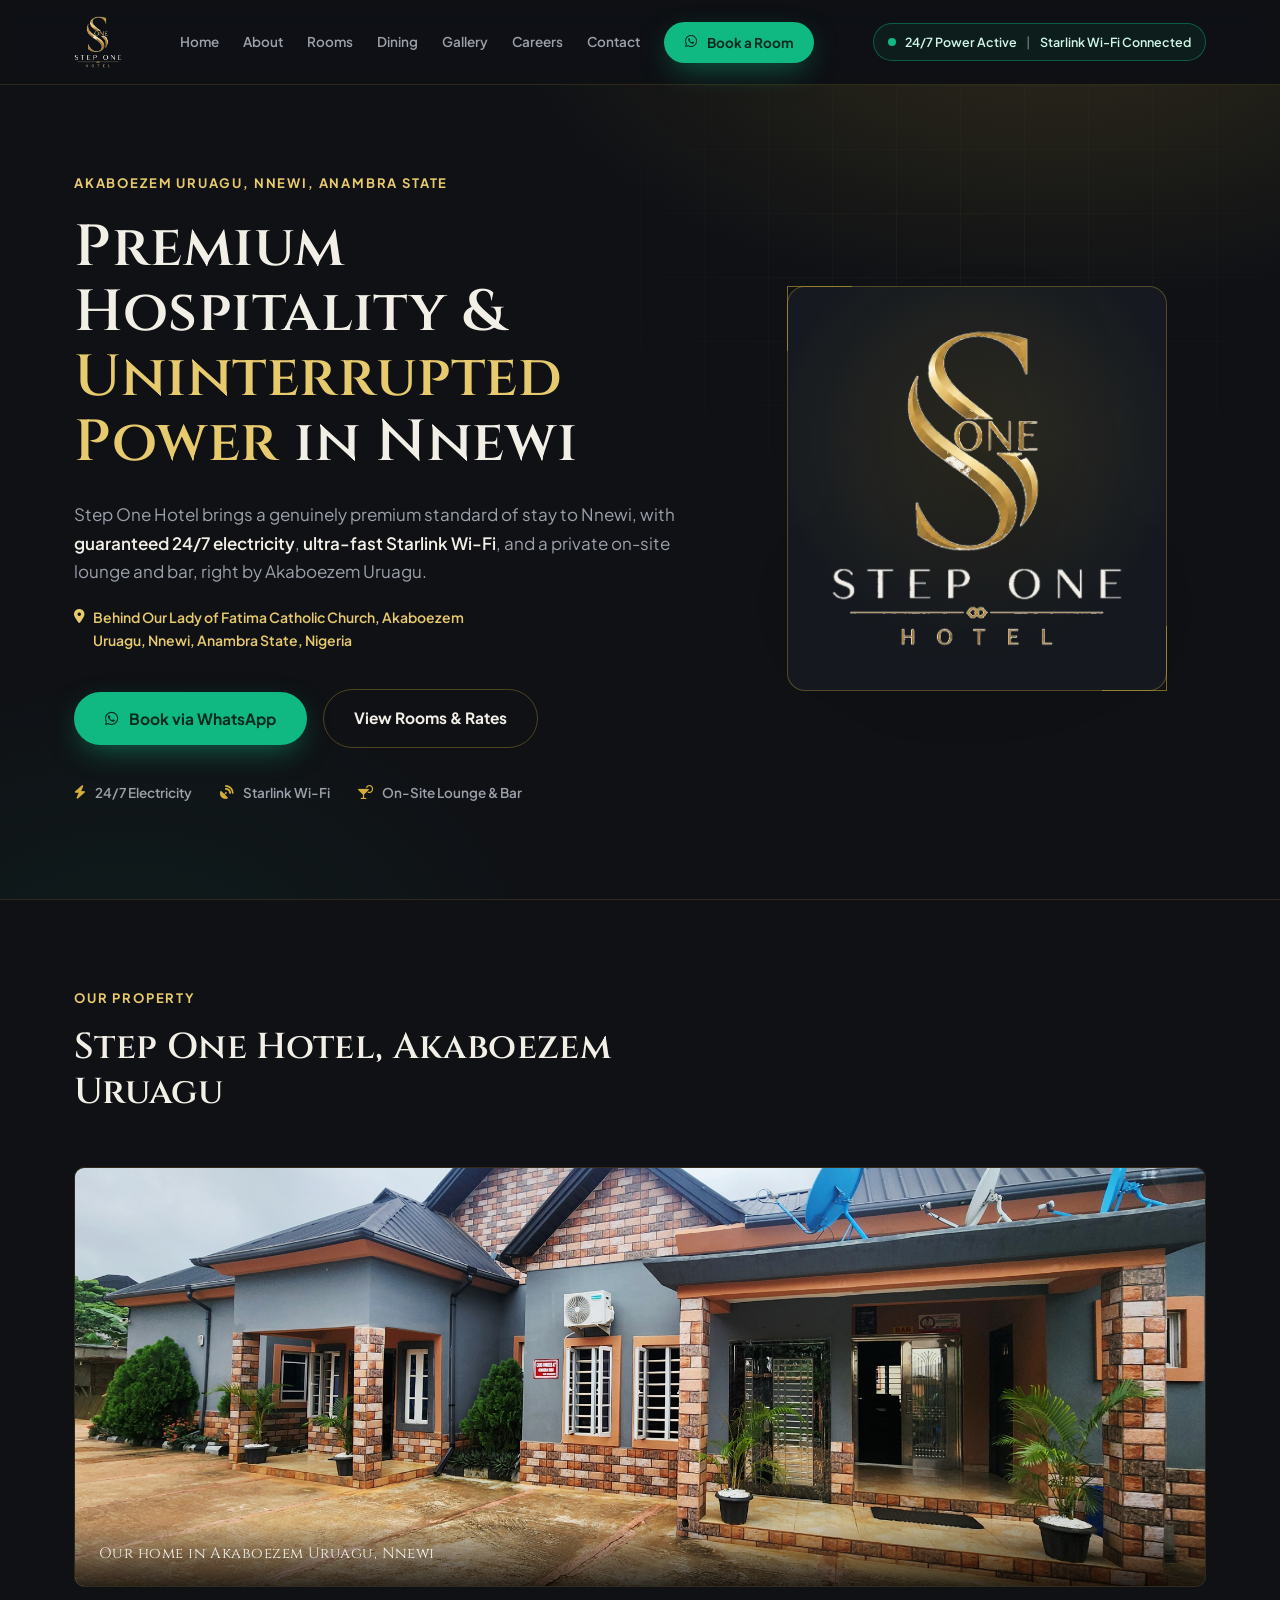
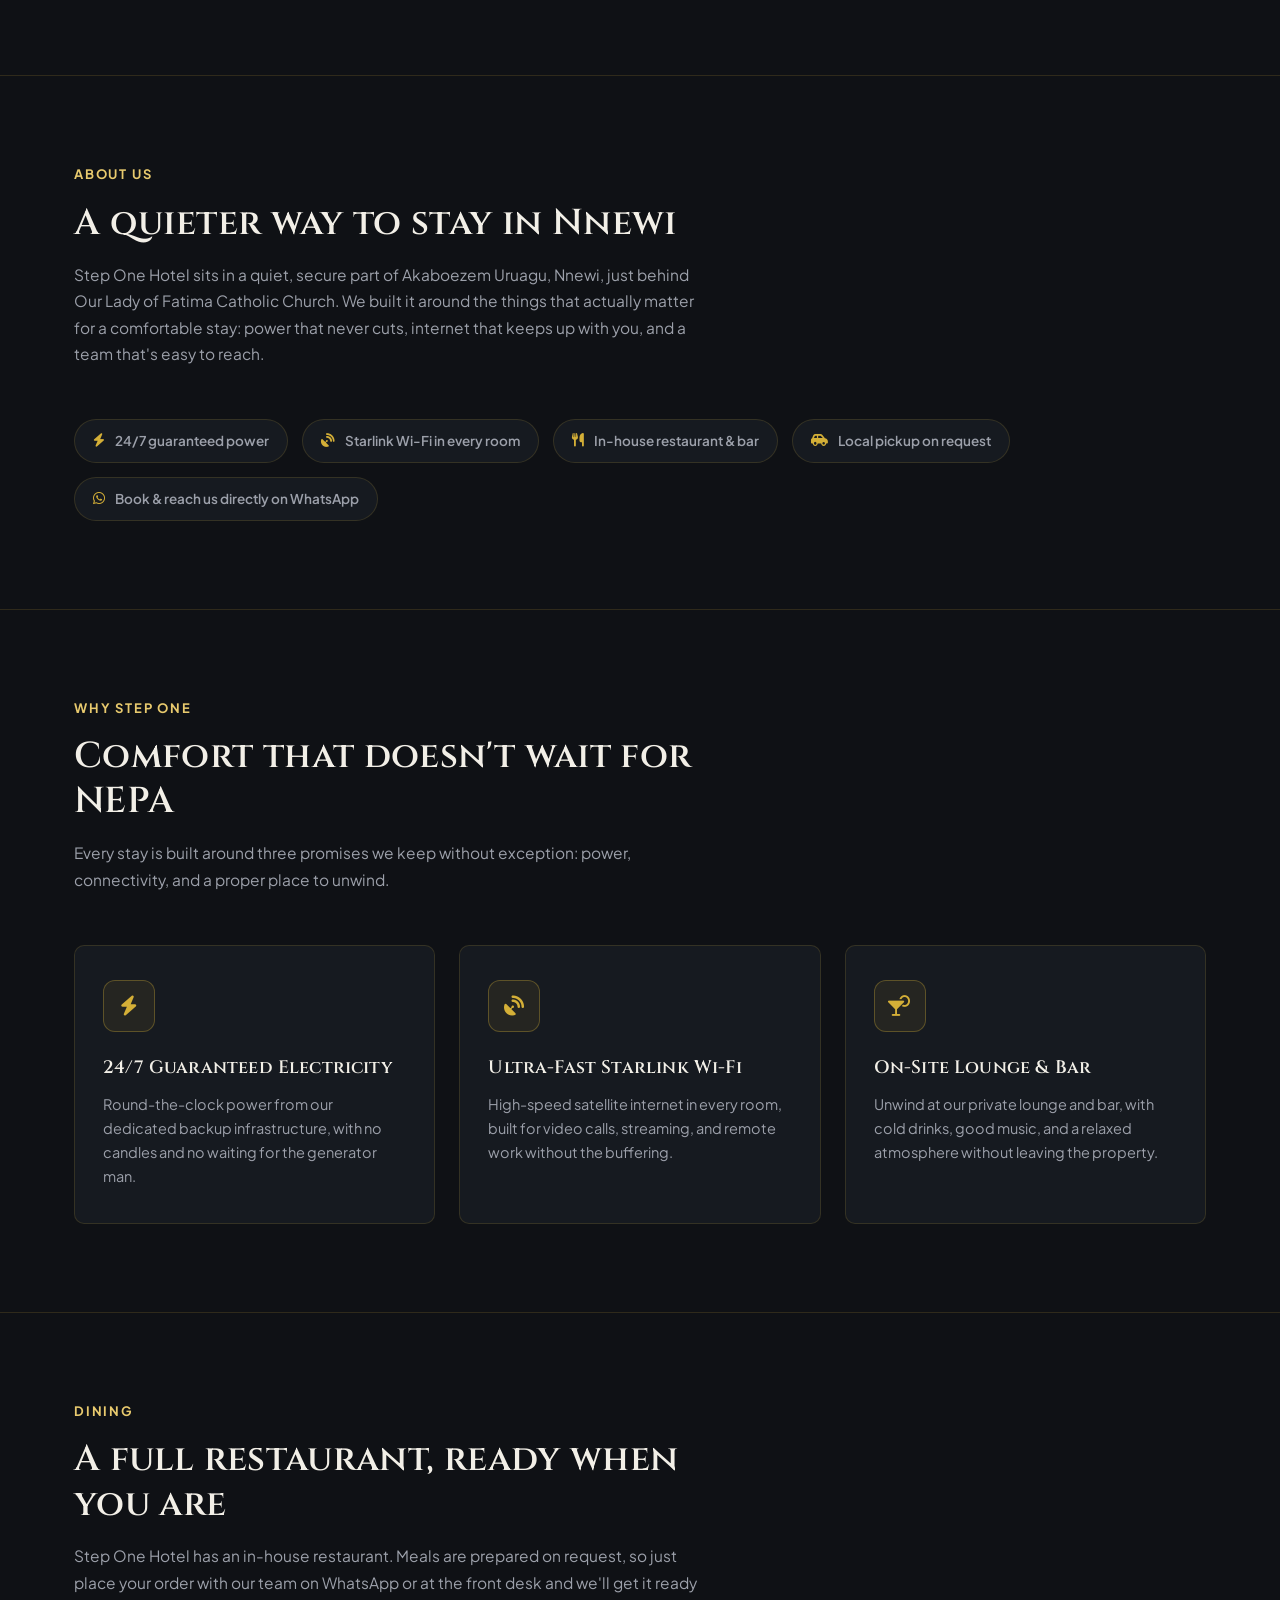
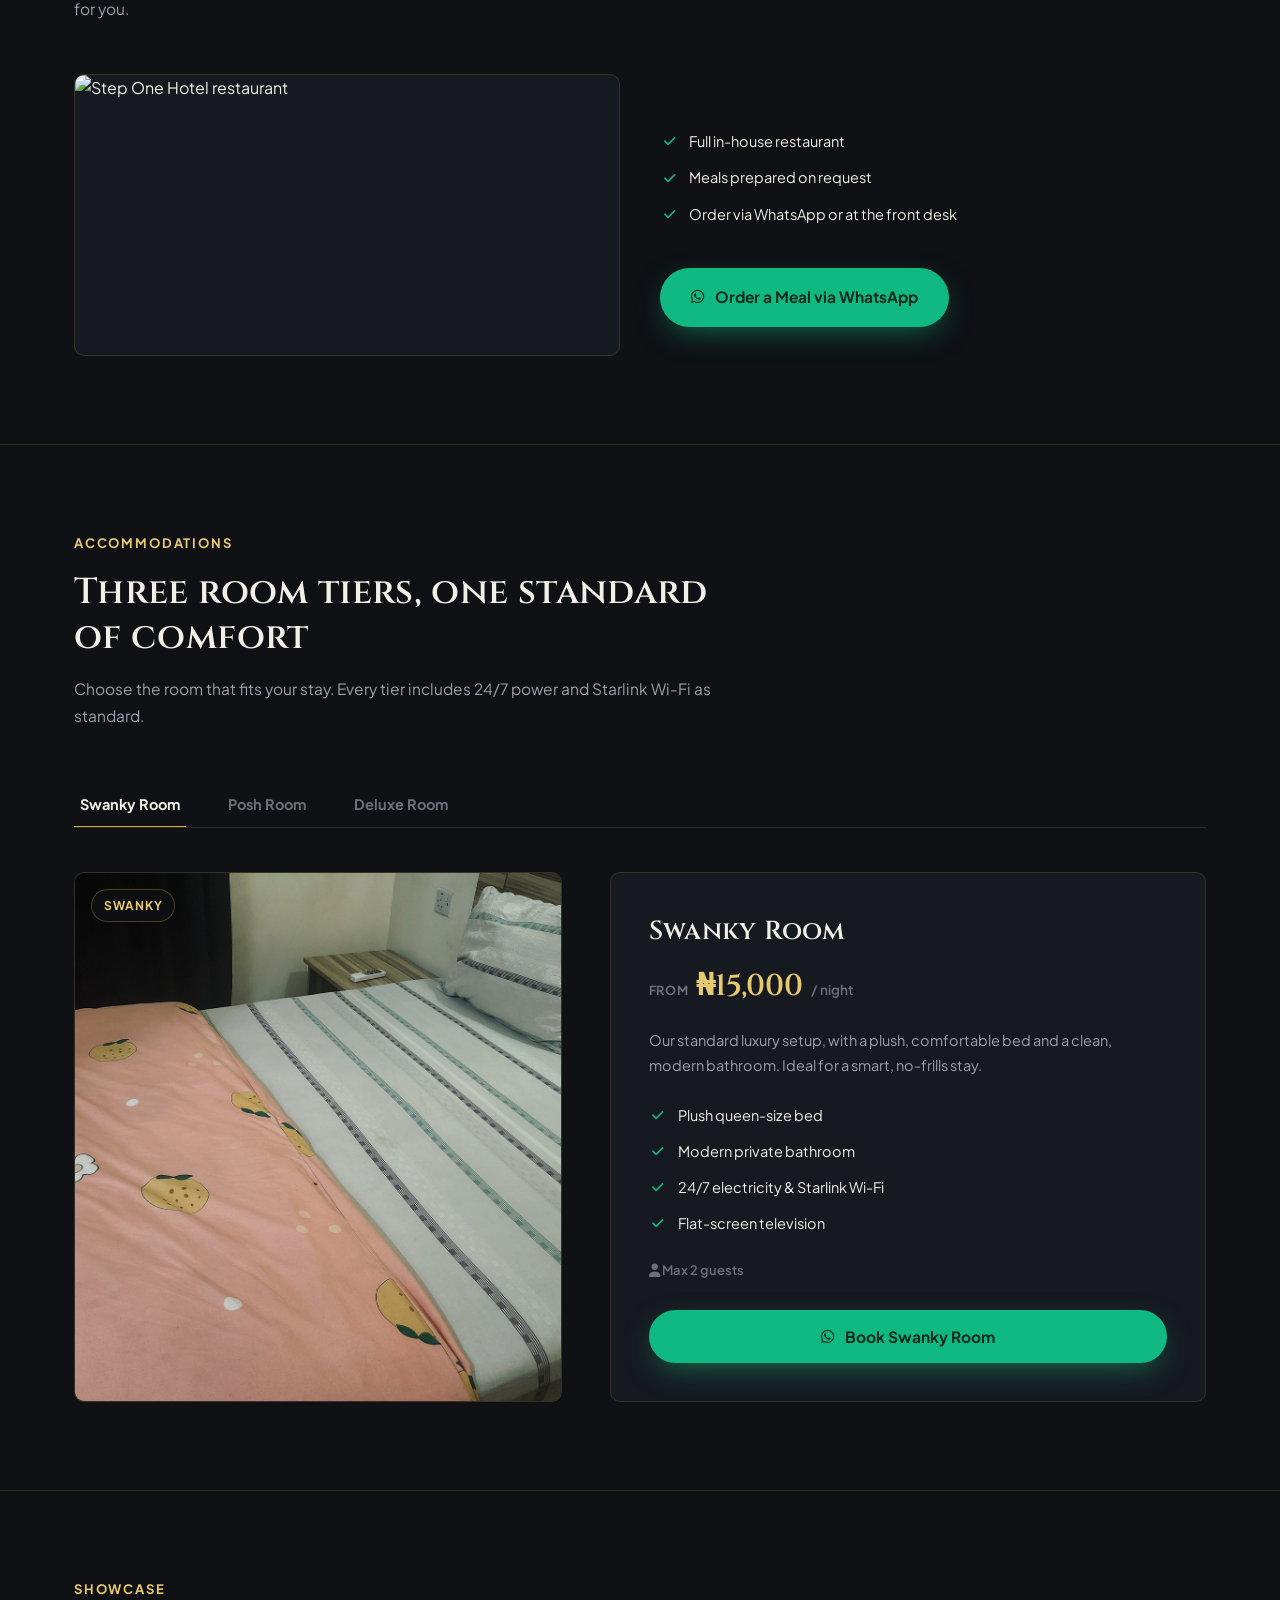
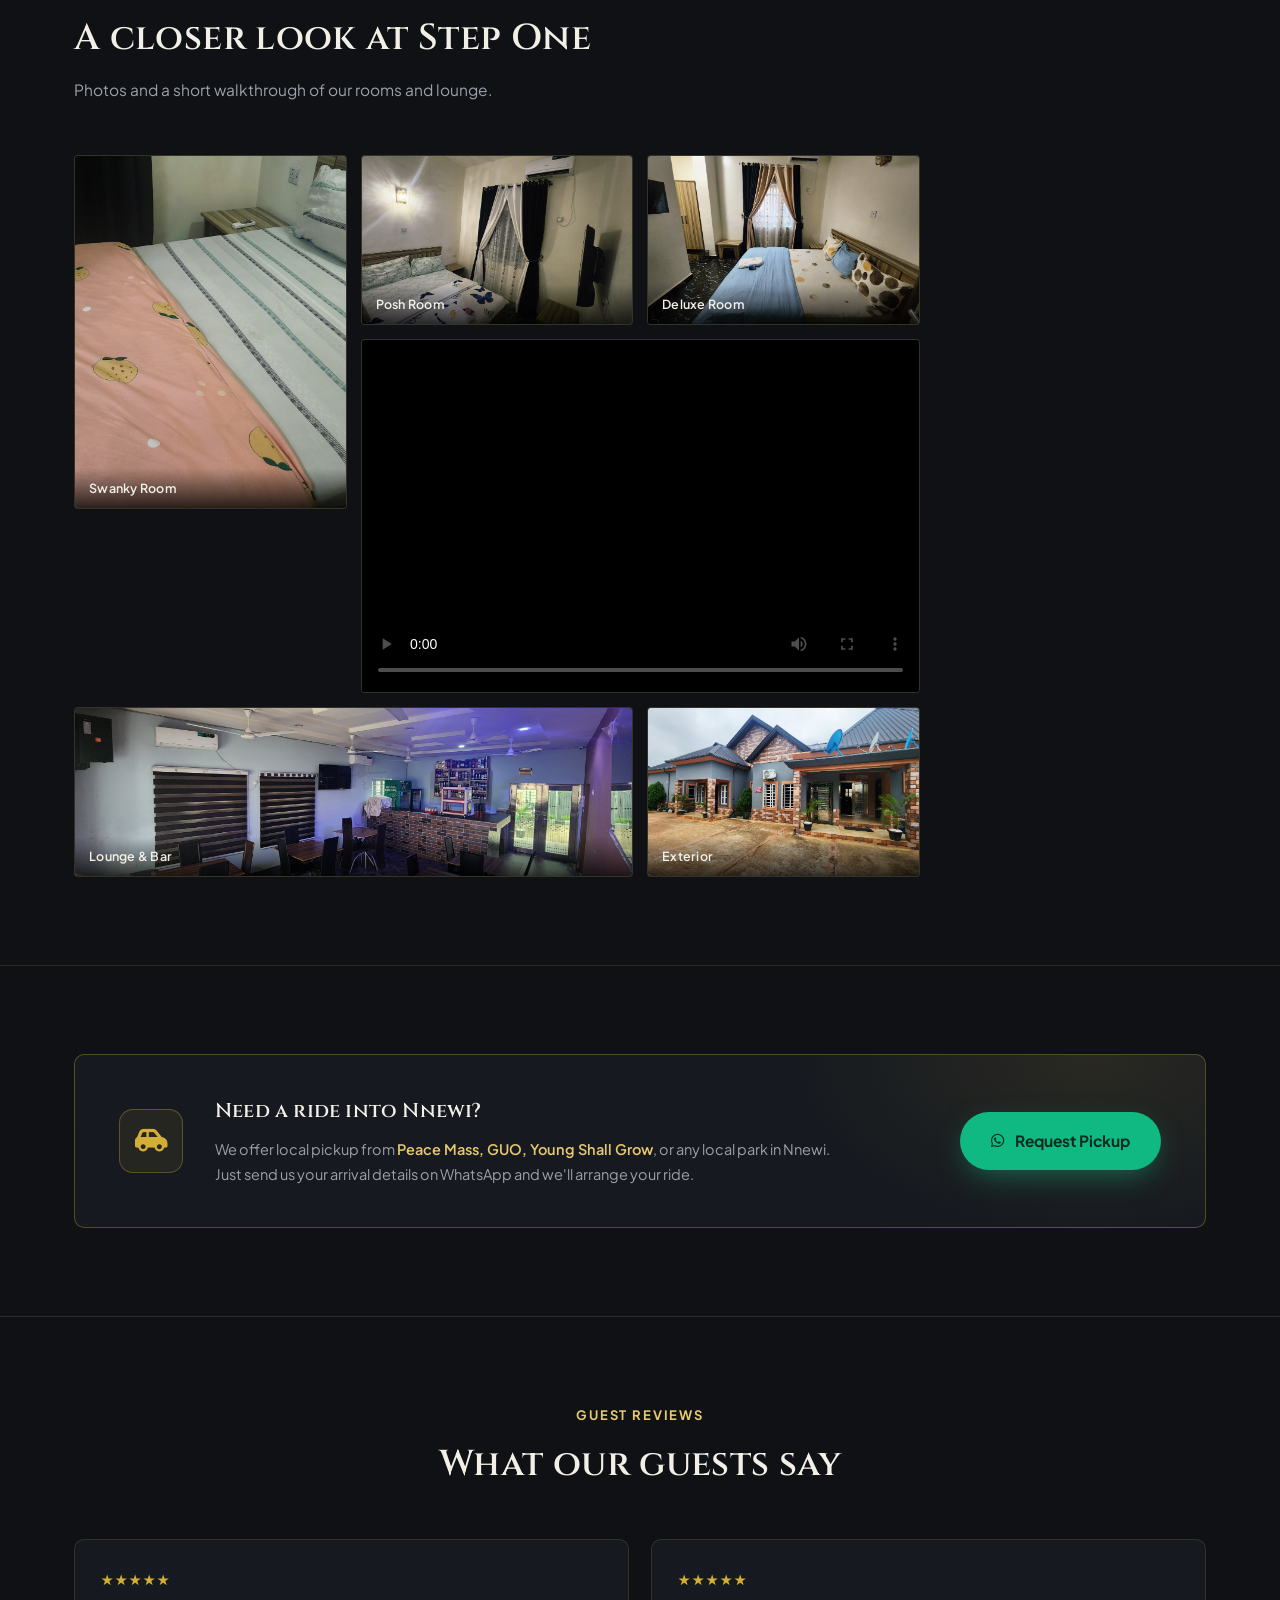
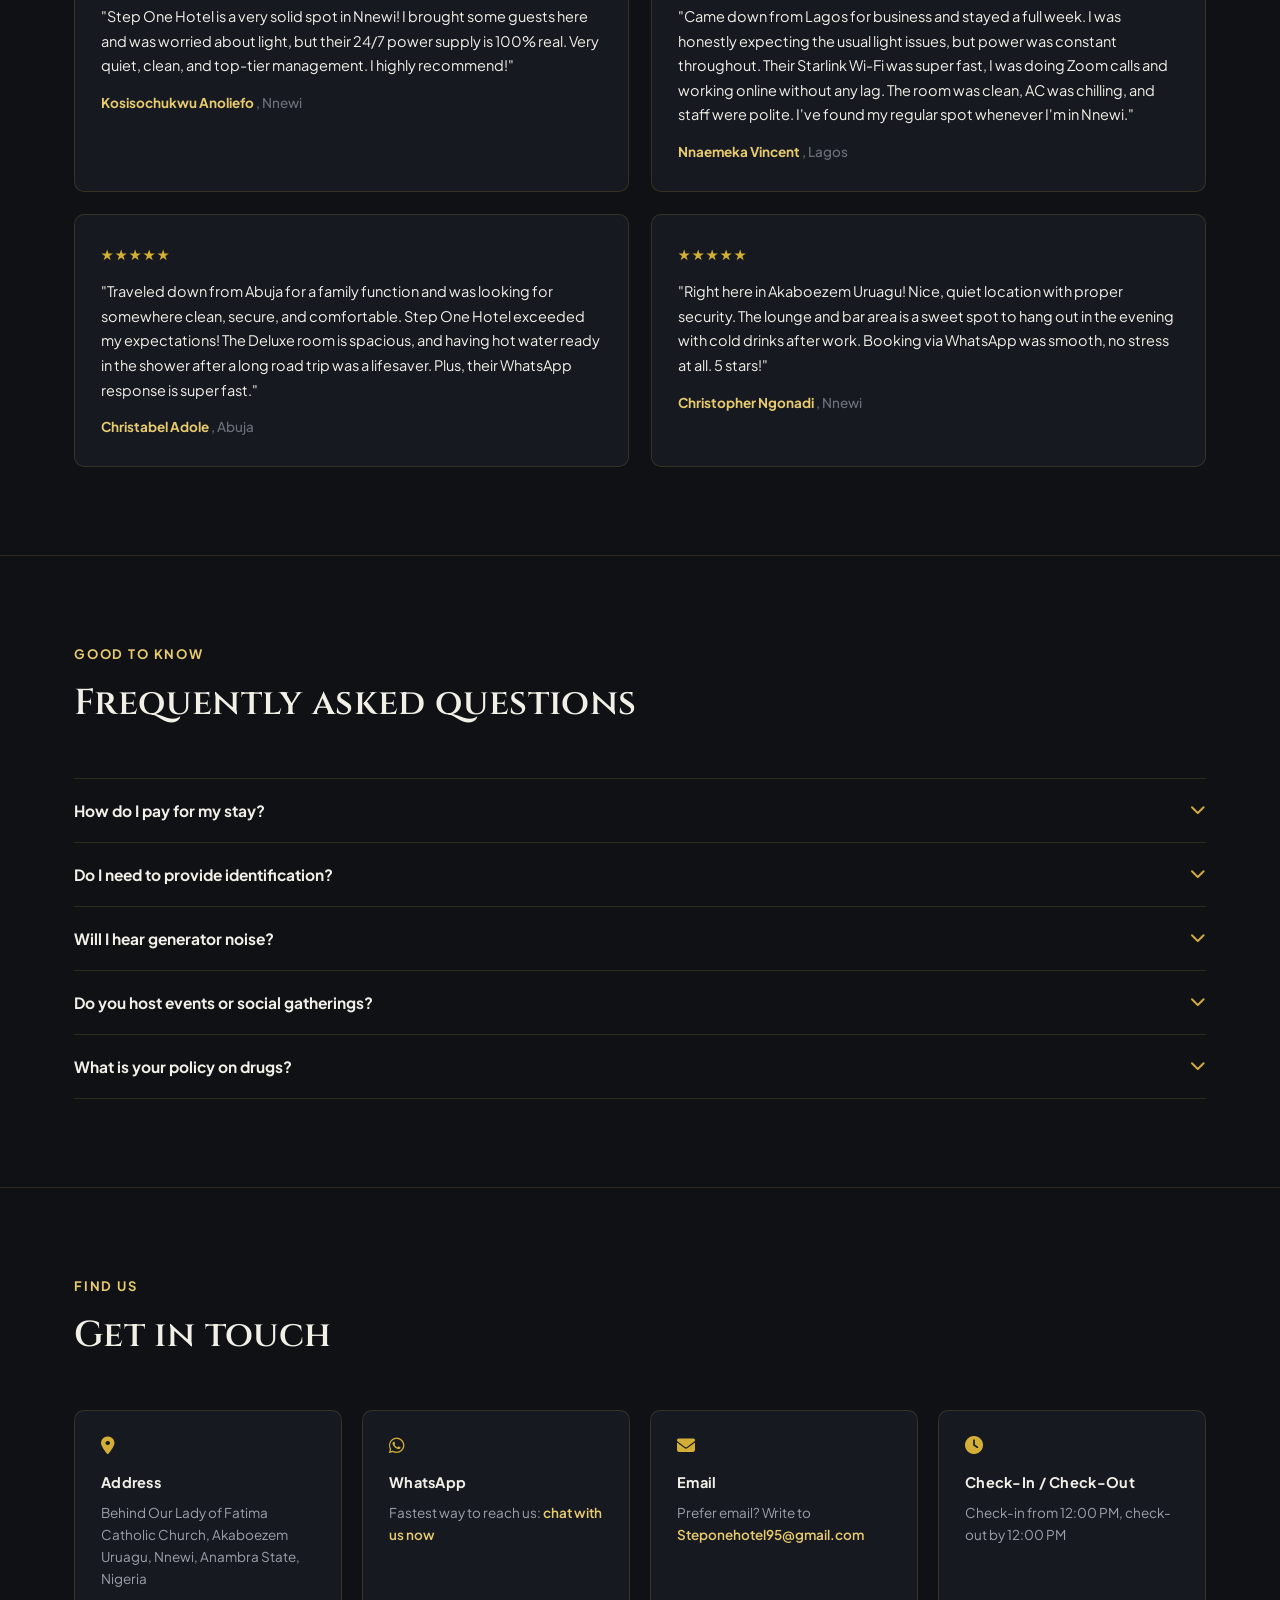
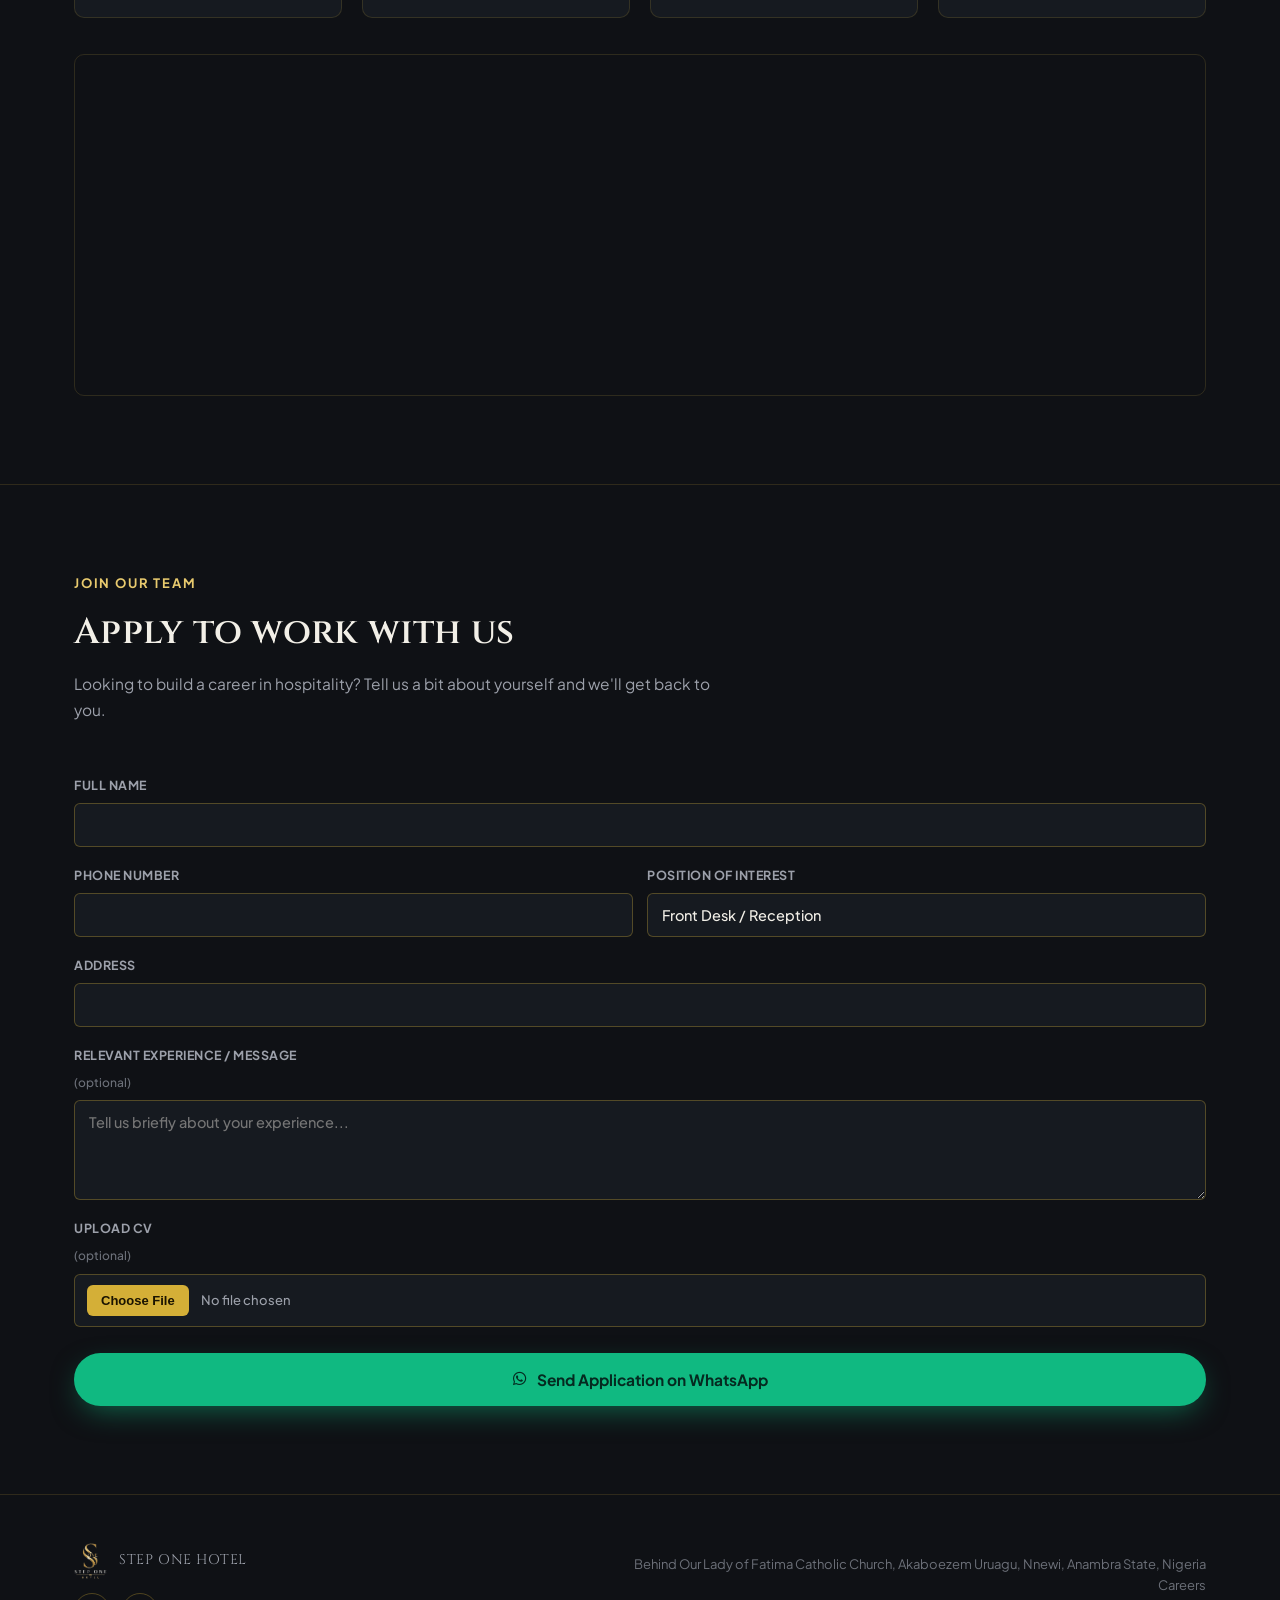
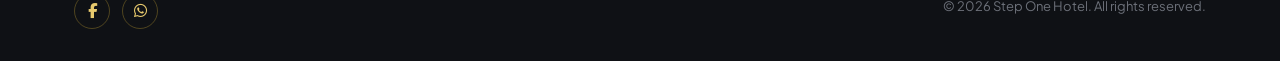
==== commit 7bc5ad58: "Add files via upload" ====
--- a/index (1).html
+++ b/index (1).html
@@ -159,15 +159,50 @@
     justify-content:space-between;
     gap:16px;
     min-height:var(--nav-h);
+    position:relative;
   }
   .nav-logo{
     display:flex;
     align-items:center;
     gap:12px;
+    flex-shrink:0;
   }
   .nav-logo img{
     height:52px;
     width:auto;
+  }
+  .nav-links{
+    display:flex;
+    align-items:center;
+    gap:24px;
+  }
+  .nav-links a{
+    font-size:13.5px;
+    font-weight:600;
+    color:var(--text-muted);
+    white-space:nowrap;
+    transition:color 0.2s ease;
+  }
+  .nav-links a:hover{color:var(--gold-soft);}
+  .nav-right{
+    display:flex;
+    align-items:center;
+    gap:14px;
+    flex-shrink:0;
+  }
+  .nav-toggle{
+    display:none;
+    width:38px;
+    height:38px;
+    border-radius:8px;
+    background:transparent;
+    border:1px solid var(--line-strong);
+    color:var(--text);
+    font-size:15px;
+    align-items:center;
+    justify-content:center;
+    cursor:pointer;
+    flex-shrink:0;
   }
   .status-badge{
     display:flex;
@@ -197,12 +232,64 @@
     100%{box-shadow:0 0 0 0 rgba(16,185,129,0);}
   }
   .status-badge .divider{color:rgba(207,246,230,0.4);}
+  @media (max-width:1100px){
+    .nav-links{
+      display:none;
+      position:absolute;
+      top:100%;
+      left:0;
+      right:0;
+      flex-direction:column;
+      align-items:stretch;
+      gap:0;
+      background:rgba(15,17,21,0.98);
+      backdrop-filter:blur(14px);
+      -webkit-backdrop-filter:blur(14px);
+      border-bottom:1px solid var(--line-strong);
+      padding:6px 24px 18px;
+    }
+    .nav-links.open{display:flex;}
+    .nav-links a{
+      padding:14px 0;
+      border-bottom:1px solid var(--line);
+      width:100%;
+    }
+    .nav-links .btn{margin:14px 0 4px; width:100%;}
+    .nav-toggle{display:flex;}
+  }
   @media (max-width:640px){
     .status-badge{font-size:11px; padding:7px 10px; gap:6px;}
     .nav-logo img{height:40px;}
   }
   @media (max-width:420px){
     .status-badge .sep-text{display:none;}
+  }
+
+  /* ============ BACK TO TOP ============ */
+  .back-to-top{
+    position:fixed;
+    right:20px;
+    bottom:88px;
+    width:44px;
+    height:44px;
+    border-radius:50%;
+    background:var(--bg-panel-raised);
+    border:1px solid var(--line-strong);
+    color:var(--gold-soft);
+    display:flex;
+    align-items:center;
+    justify-content:center;
+    font-size:16px;
+    cursor:pointer;
+    opacity:0;
+    pointer-events:none;
+    transform:translateY(10px);
+    transition:opacity 0.25s ease, transform 0.25s ease;
+    z-index:590;
+  }
+  .back-to-top.visible{opacity:1; pointer-events:auto; transform:translateY(0);}
+  @media (min-width:900px){
+    .back-to-top{bottom:28px;}
   }
 
   /* ============ BUTTONS ============ */
@@ -360,6 +447,34 @@
     filter:drop-shadow(0 20px 40px rgba(0,0,0,0.5));
   }
 
+  /* ============ PROPERTY BANNER ============ */
+  .property-banner-frame{
+    position:relative;
+    border-radius:var(--radius-md);
+    overflow:hidden;
+    border:1px solid var(--line);
+    height:420px;
+  }
+  @media (max-width:700px){
+    .property-banner-frame{height:260px;}
+  }
+  .property-banner-frame img{
+    width:100%;
+    height:100%;
+    object-fit:cover;
+    display:block;
+  }
+  .property-banner-caption{
+    position:absolute;
+    left:0; right:0; bottom:0;
+    padding:20px 24px;
+    background:linear-gradient(to top, rgba(0,0,0,0.78), transparent);
+    color:var(--text);
+    font-family:'Cinzel', serif;
+    font-size:15px;
+    letter-spacing:0.03em;
+  }
+
   /* ============ SECTION HEADERS ============ */
   .section{
     padding:88px 0;
@@ -385,6 +500,53 @@
     font-size:15.5px;
     line-height:1.7;
   }
+
+  /* ============ ABOUT ============ */
+  .about-facts{
+    margin-top:8px;
+    display:flex;
+    flex-wrap:wrap;
+    gap:14px;
+  }
+  .about-fact{
+    display:flex;
+    align-items:center;
+    gap:10px;
+    background:var(--bg-panel);
+    border:1px solid var(--line);
+    border-radius:999px;
+    padding:10px 18px;
+    font-size:13.5px;
+    font-weight:600;
+    color:var(--text-muted);
+  }
+  .about-fact i{color:var(--gold);}
+
+  /* ============ DINING ============ */
+  .dining-layout{
+    display:grid;
+    grid-template-columns:1fr 1fr;
+    gap:40px;
+    align-items:center;
+  }
+  @media (max-width:820px){
+    .dining-layout{grid-template-columns:1fr;}
+  }
+  .dining-media{
+    border-radius:var(--radius-md);
+    overflow:hidden;
+    border:1px solid var(--line);
+    min-height:280px;
+    background:var(--bg-panel);
+  }
+  .dining-media img{
+    width:100%;
+    height:100%;
+    object-fit:cover;
+    min-height:280px;
+    cursor:zoom-in;
+  }
+  .dining-info .btn{margin-top:26px;}
 
   /* ============ AMENITIES ============ */
   .amenities-grid{
@@ -655,23 +817,7 @@
     flex-direction:column;
     gap:14px;
   }
-  .testimonial-top{
-    display:flex;
-    align-items:center;
-    justify-content:space-between;
-    gap:10px;
-  }
   .testimonial-card .stars{color:var(--gold); font-size:14px; letter-spacing:2px;}
-  .testimonial-source{
-    display:flex;
-    align-items:center;
-    gap:6px;
-    font-size:11.5px;
-    font-weight:700;
-    color:var(--text-faint);
-    letter-spacing:0.02em;
-  }
-  .testimonial-source i{color:#4285F4; font-size:12px;}
   .testimonial-card p{color:var(--text); font-size:14.5px; line-height:1.7;}
   .testimonial-author{font-size:13.5px; font-weight:700; color:var(--gold-soft);}
   .testimonial-author span{color:var(--text-faint); font-weight:500;}
@@ -890,6 +1036,40 @@
     border-color:var(--gold);
   }
   .form-row select{appearance:none; cursor:pointer;}
+  .form-row textarea{
+    font-family:'Plus Jakarta Sans', sans-serif;
+    font-size:14.5px;
+    font-weight:500;
+    color:var(--text);
+    background:var(--bg-panel);
+    border:1px solid var(--line-strong);
+    border-radius:6px;
+    padding:12px 14px;
+    width:100%;
+    resize:vertical;
+    min-height:100px;
+  }
+  .form-row textarea:focus{outline:none; border-color:var(--gold);}
+  .form-row input[type="file"]{
+    padding:10px 12px;
+    background:var(--bg-panel);
+    border:1px solid var(--line-strong);
+    border-radius:6px;
+    color:var(--text-muted);
+    font-size:13px;
+    cursor:pointer;
+  }
+  .form-row input[type="file"]::file-selector-button{
+    background:var(--gold);
+    color:#1A1300;
+    border:none;
+    padding:8px 14px;
+    border-radius:6px;
+    font-weight:700;
+    margin-right:12px;
+    cursor:pointer;
+  }
+  .optional-tag{color:var(--text-faint); font-weight:500; text-transform:none; letter-spacing:normal; font-size:12px;}
   .form-error{
     margin-top:14px;
     color:#F87171;
@@ -897,6 +1077,15 @@
     font-weight:600;
   }
   .form-submit{margin-top:26px; width:100%;}
+
+  /* ============ CAREERS ============ */
+  .career-form{max-width:640px;}
+  .career-result{max-width:640px;}
+  .career-result .modal-sub{margin-top:0;}
+  #cvShareArea{margin:18px 0;}
+  #cvShareArea p{color:var(--text-muted); font-size:13.5px; line-height:1.6;}
+  #cvShareArea .btn{width:auto;}
+  .career-result .btn-ghost{margin-top:22px;}
 
   .modal-check-icon{font-size:38px; color:var(--green); margin-bottom:6px;}
   .modal-summary{
@@ -953,11 +1142,28 @@
     <a href="#top" class="nav-logo" aria-label="Step One Hotel home">
       <img src="[data-uri]" alt="Step One Hotel logo">
     </a>
-    <div class="status-badge" role="status">
-      <span class="status-dot" aria-hidden="true"></span>
-      <span>24/7 Power Active</span>
-      <span class="divider sep-text">|</span>
-      <span class="sep-text">Starlink Wi-Fi Connected</span>
+    <div class="nav-links" id="navLinks">
+      <a href="#top">Home</a>
+      <a href="#about">About</a>
+      <a href="#rooms">Rooms</a>
+      <a href="#dining">Dining</a>
+      <a href="#gallery">Gallery</a>
+      <a href="#careers">Careers</a>
+      <a href="#contact">Contact</a>
+      <button class="btn btn-whatsapp btn-sm js-book-btn" data-room="" type="button">
+        <i class="fa-brands fa-whatsapp"></i> Book a Room
+      </button>
+    </div>
+    <div class="nav-right">
+      <div class="status-badge" role="status">
+        <span class="status-dot" aria-hidden="true"></span>
+        <span>24/7 Power Active</span>
+        <span class="divider sep-text">|</span>
+        <span class="sep-text">Starlink Wi-Fi Connected</span>
+      </div>
+      <button class="nav-toggle" id="navToggle" type="button" aria-label="Toggle menu" aria-expanded="false" aria-controls="navLinks">
+        <i class="fa-solid fa-bars"></i>
+      </button>
     </div>
   </div>
 </nav>
@@ -999,6 +1205,39 @@
   </div>
 </header>
 
+<!-- ============ PROPERTY BANNER ============ -->
+<section class="section" id="property">
+  <div class="wrap">
+    <div class="section-head">
+      <div class="eyebrow">OUR PROPERTY</div>
+      <h2>Step One Hotel, Akaboezem Uruagu</h2>
+    </div>
+    <div class="property-banner-frame">
+      <img src="images/exterior.jpg" alt="Step One Hotel exterior, Akaboezem Uruagu, Nnewi"
+           onerror="this.onerror=null; this.replaceWith(buildPlaceholder('fa-building'));">
+      <div class="property-banner-caption">Our home in Akaboezem Uruagu, Nnewi</div>
+    </div>
+  </div>
+</section>
+
+<!-- ============ ABOUT ============ -->
+<section class="section" id="about">
+  <div class="wrap">
+    <div class="section-head">
+      <div class="eyebrow">ABOUT US</div>
+      <h2>A quieter way to stay in Nnewi</h2>
+      <p>Step One Hotel sits in a quiet, secure part of Akaboezem Uruagu, Nnewi, just behind Our Lady of Fatima Catholic Church. We built it around the things that actually matter for a comfortable stay: power that never cuts, internet that keeps up with you, and a team that's easy to reach.</p>
+    </div>
+    <div class="about-facts">
+      <div class="about-fact"><i class="fa-solid fa-bolt"></i><span>24/7 guaranteed power</span></div>
+      <div class="about-fact"><i class="fa-solid fa-satellite-dish"></i><span>Starlink Wi-Fi in every room</span></div>
+      <div class="about-fact"><i class="fa-solid fa-utensils"></i><span>In-house restaurant &amp; bar</span></div>
+      <div class="about-fact"><i class="fa-solid fa-car-side"></i><span>Local pickup on request</span></div>
+      <div class="about-fact"><i class="fa-brands fa-whatsapp"></i><span>Book &amp; reach us directly on WhatsApp</span></div>
+    </div>
+  </div>
+</section>
+
 <!-- ============ AMENITIES ============ -->
 <section class="section" id="amenities">
   <div class="wrap">
@@ -1022,6 +1261,33 @@
         <div class="amenity-icon"><i class="fa-solid fa-martini-glass-citrus"></i></div>
         <h3>On-Site Lounge &amp; Bar</h3>
         <p>Unwind at our private lounge and bar, with cold drinks, good music, and a relaxed atmosphere without leaving the property.</p>
+      </div>
+    </div>
+  </div>
+</section>
+
+<!-- ============ DINING ============ -->
+<section class="section" id="dining">
+  <div class="wrap">
+    <div class="section-head">
+      <div class="eyebrow">DINING</div>
+      <h2>A full restaurant, ready when you are</h2>
+      <p>Step One Hotel has an in-house restaurant. Meals are prepared on request, so just place your order with our team on WhatsApp or at the front desk and we'll get it ready for you.</p>
+    </div>
+    <div class="dining-layout">
+      <div class="dining-media">
+        <img src="images/dining.jpg" alt="Step One Hotel restaurant"
+             onerror="this.onerror=null; this.replaceWith(buildPlaceholder('fa-utensils'));">
+      </div>
+      <div class="dining-info">
+        <ul class="room-feature-list">
+          <li><i class="fa-solid fa-check"></i> Full in-house restaurant</li>
+          <li><i class="fa-solid fa-check"></i> Meals prepared on request</li>
+          <li><i class="fa-solid fa-check"></i> Order via WhatsApp or at the front desk</li>
+        </ul>
+        <a class="btn btn-whatsapp" data-wa-message="Hello Step One Hotel, I would like to place a food order." href="#">
+          <i class="fa-brands fa-whatsapp"></i> Order a Meal via WhatsApp
+        </a>
       </div>
     </div>
   </div>
@@ -1182,40 +1448,27 @@
     <div class="section-head center">
       <div class="eyebrow">GUEST REVIEWS</div>
       <h2>What our guests say</h2>
-      <p>Real reviews from our Google Business Profile.</p>
     </div>
     <div class="testimonial-grid">
       <div class="testimonial-card">
-        <div class="testimonial-top">
-          <div class="stars">★★★★★</div>
-          <div class="testimonial-source"><i class="fa-brands fa-google"></i> Google Review</div>
-        </div>
+        <div class="stars">★★★★★</div>
         <p>"Step One Hotel is a very solid spot in Nnewi! I brought some guests here and was worried about light, but their 24/7 power supply is 100% real. Very quiet, clean, and top-tier management. I highly recommend!"</p>
-        <div class="testimonial-author">Kosisochukwu Anoliefo <span>· Nnewi</span></div>
+        <div class="testimonial-author">Kosisochukwu Anoliefo <span>, Nnewi</span></div>
       </div>
       <div class="testimonial-card">
-        <div class="testimonial-top">
-          <div class="stars">★★★★★</div>
-          <div class="testimonial-source"><i class="fa-brands fa-google"></i> Google Review</div>
-        </div>
+        <div class="stars">★★★★★</div>
         <p>"Came down from Lagos for business and stayed a full week. I was honestly expecting the usual light issues, but power was constant throughout. Their Starlink Wi-Fi was super fast, I was doing Zoom calls and working online without any lag. The room was clean, AC was chilling, and staff were polite. I've found my regular spot whenever I'm in Nnewi."</p>
-        <div class="testimonial-author">Nnaemeka Vincent <span>· Lagos</span></div>
+        <div class="testimonial-author">Nnaemeka Vincent <span>, Lagos</span></div>
       </div>
       <div class="testimonial-card">
-        <div class="testimonial-top">
-          <div class="stars">★★★★★</div>
-          <div class="testimonial-source"><i class="fa-brands fa-google"></i> Google Review</div>
-        </div>
+        <div class="stars">★★★★★</div>
         <p>"Traveled down from Abuja for a family function and was looking for somewhere clean, secure, and comfortable. Step One Hotel exceeded my expectations! The Deluxe room is spacious, and having hot water ready in the shower after a long road trip was a lifesaver. Plus, their WhatsApp response is super fast."</p>
-        <div class="testimonial-author">Christabel Adole <span>· Abuja</span></div>
+        <div class="testimonial-author">Christabel Adole <span>, Abuja</span></div>
       </div>
       <div class="testimonial-card">
-        <div class="testimonial-top">
-          <div class="stars">★★★★★</div>
-          <div class="testimonial-source"><i class="fa-brands fa-google"></i> Google Review</div>
-        </div>
+        <div class="stars">★★★★★</div>
         <p>"Right here in Akaboezem Uruagu! Nice, quiet location with proper security. The lounge and bar area is a sweet spot to hang out in the evening with cold drinks after work. Booking via WhatsApp was smooth, no stress at all. 5 stars!"</p>
-        <div class="testimonial-author">Christopher Ngonadi <span>· Nnewi</span></div>
+        <div class="testimonial-author">Christopher Ngonadi <span>, Nnewi</span></div>
       </div>
     </div>
   </div>
@@ -1308,6 +1561,70 @@
   </div>
 </section>
 
+<!-- ============ CAREERS ============ -->
+<section class="section" id="careers">
+  <div class="wrap">
+    <div class="section-head">
+      <div class="eyebrow">JOIN OUR TEAM</div>
+      <h2>Apply to work with us</h2>
+      <p>Looking to build a career in hospitality? Tell us a bit about yourself and we'll get back to you.</p>
+    </div>
+
+    <div class="career-step" id="careerStepForm">
+      <form id="careerForm" novalidate>
+        <div class="form-row">
+          <label>Full Name
+            <input type="text" name="name" autocomplete="name" required>
+          </label>
+        </div>
+        <div class="form-row two-col">
+          <label>Phone Number
+            <input type="tel" name="phone" autocomplete="tel" required>
+          </label>
+          <label>Position of Interest
+            <select name="position">
+              <option>Front Desk / Reception</option>
+              <option>Housekeeping</option>
+              <option>Bar &amp; Lounge Staff</option>
+              <option>Security</option>
+              <option>Kitchen / Catering</option>
+              <option>Management</option>
+              <option>Other</option>
+            </select>
+          </label>
+        </div>
+        <div class="form-row">
+          <label>Address
+            <input type="text" name="address" autocomplete="street-address" required>
+          </label>
+        </div>
+        <div class="form-row">
+          <label>Relevant Experience / Message <span class="optional-tag">(optional)</span>
+            <textarea name="message" placeholder="Tell us briefly about your experience..."></textarea>
+          </label>
+        </div>
+        <div class="form-row">
+          <label>Upload CV <span class="optional-tag">(optional)</span>
+            <input type="file" name="cv" id="cvInput" accept=".pdf,.doc,.docx">
+          </label>
+        </div>
+        <p class="form-error" id="careerFormError" hidden></p>
+        <button type="submit" class="btn btn-whatsapp form-submit">
+          <i class="fa-brands fa-whatsapp"></i> Send Application on WhatsApp
+        </button>
+      </form>
+    </div>
+
+    <div class="career-step career-result" id="careerStepDone" hidden>
+      <div class="modal-check-icon"><i class="fa-solid fa-circle-check"></i></div>
+      <h3>Application Sent</h3>
+      <p class="modal-sub">Your application details just opened in WhatsApp. Tap send there to reach us.</p>
+      <div id="cvShareArea"></div>
+      <button class="btn btn-ghost" id="careerAnotherBtn" type="button">Submit another application</button>
+    </div>
+  </div>
+</section>
+
 <!-- ============ FOOTER ============ -->
 <footer>
   <div class="wrap footer-inner">
@@ -1323,10 +1640,16 @@
     </div>
     <div class="footer-meta">
       Behind Our Lady of Fatima Catholic Church, Akaboezem Uruagu, Nnewi, Anambra State, Nigeria<br>
+      <a href="#careers">Careers</a><br>
       &copy; <span id="year"></span> Step One Hotel. All rights reserved.
     </div>
   </div>
 </footer>
+
+<!-- ============ BACK TO TOP ============ -->
+<button class="back-to-top" id="backToTop" type="button" aria-label="Back to top">
+  <i class="fa-solid fa-arrow-up"></i>
+</button>
 
 <!-- ============ MOBILE BOTTOM BAR ============ -->
 <div class="mobile-bar">
@@ -1465,6 +1788,33 @@
   // ============ FOOTER YEAR ============
   document.getElementById('year').textContent = new Date().getFullYear();
 
+  // ============ NAV MENU TOGGLE ============
+  const navToggle = document.getElementById('navToggle');
+  const navLinks = document.getElementById('navLinks');
+  navToggle.addEventListener('click', function(){
+    const isOpen = navLinks.classList.toggle('open');
+    navToggle.setAttribute('aria-expanded', isOpen ? 'true' : 'false');
+  });
+  navLinks.querySelectorAll('a').forEach(function(a){
+    a.addEventListener('click', function(){
+      navLinks.classList.remove('open');
+      navToggle.setAttribute('aria-expanded', 'false');
+    });
+  });
+
+  // ============ BACK TO TOP ============
+  const backToTop = document.getElementById('backToTop');
+  window.addEventListener('scroll', function(){
+    if(window.scrollY > 600){
+      backToTop.classList.add('visible');
+    } else {
+      backToTop.classList.remove('visible');
+    }
+  }, { passive: true });
+  backToTop.addEventListener('click', function(){
+    window.scrollTo({ top: 0, behavior: 'smooth' });
+  });
+
   // ============ FAQ ACCORDION ============
   document.querySelectorAll('.faq-question').forEach(function(btn){
     btn.addEventListener('click', function(){
@@ -1500,7 +1850,7 @@
     lightboxOverlay.setAttribute('aria-hidden', 'true');
     lightboxImg.src = '';
   }
-  document.querySelectorAll('.gallery-item img, .room-media img').forEach(function(img){
+  document.querySelectorAll('.gallery-item img, .room-media img, .dining-media img').forEach(function(img){
     img.addEventListener('click', function(){
       openLightbox(img.currentSrc || img.src, img.alt);
     });
@@ -1640,6 +1990,83 @@
     stepForm.hidden = true;
     stepPay.hidden = false;
   });
+
+  // ============ CAREERS / APPLY FOR WORK ============
+  const careerForm = document.getElementById('careerForm');
+  const careerFormError = document.getElementById('careerFormError');
+  const careerStepForm = document.getElementById('careerStepForm');
+  const careerStepDone = document.getElementById('careerStepDone');
+  const cvInput = document.getElementById('cvInput');
+  const cvShareArea = document.getElementById('cvShareArea');
+  const careerAnotherBtn = document.getElementById('careerAnotherBtn');
+
+  careerForm.addEventListener('submit', function(e){
+    e.preventDefault();
+
+    const data = new FormData(careerForm);
+    const name = (data.get('name') || '').trim();
+    const phone = (data.get('phone') || '').trim();
+    const address = (data.get('address') || '').trim();
+    const position = data.get('position');
+    const message = (data.get('message') || '').trim();
+    const cvFile = cvInput.files[0] || null;
+
+    if(!name || !phone || !address){
+      careerFormError.textContent = 'Please fill in your name, phone number, and address.';
+      careerFormError.hidden = false;
+      return;
+    }
+    careerFormError.hidden = true;
+
+    let applicationMsg =
+      "Hello Step One Hotel, I would like to apply for a role with your team.\n" +
+      "Name: " + name + "\n" +
+      "Phone Number: " + phone + "\n" +
+      "Address: " + address + "\n" +
+      "Position of Interest: " + position;
+
+    if(message){
+      applicationMsg += "\nExperience/Message: " + message;
+    }
+    if(cvFile){
+      applicationMsg += "\n(CV to be shared separately in this chat)";
+    }
+
+    window.open(waLink(applicationMsg), '_blank', 'noopener');
+
+    cvShareArea.innerHTML = '';
+    if(cvFile){
+      if(navigator.canShare && navigator.canShare({ files: [cvFile] })){
+        const shareBtn = document.createElement('button');
+        shareBtn.type = 'button';
+        shareBtn.className = 'btn btn-ghost';
+        shareBtn.innerHTML = '<i class="fa-solid fa-paperclip"></i> Share Your CV via WhatsApp';
+        shareBtn.addEventListener('click', function(){
+          navigator.share({
+            files: [cvFile],
+            title: 'CV - ' + name,
+            text: 'CV for Step One Hotel job application (' + name + ')'
+          }).catch(function(){});
+        });
+        cvShareArea.appendChild(shareBtn);
+      } else {
+        const note = document.createElement('p');
+        note.textContent = 'This browser can\'t attach files automatically. Please also attach your CV directly in the WhatsApp chat that just opened.';
+        cvShareArea.appendChild(note);
+      }
+    }
+
+    careerStepForm.hidden = true;
+    careerStepDone.hidden = false;
+  });
+
+  careerAnotherBtn.addEventListener('click', function(){
+    careerForm.reset();
+    careerFormError.hidden = true;
+    cvShareArea.innerHTML = '';
+    careerStepDone.hidden = true;
+    careerStepForm.hidden = false;
+  });
 </script>
 
 </body>
